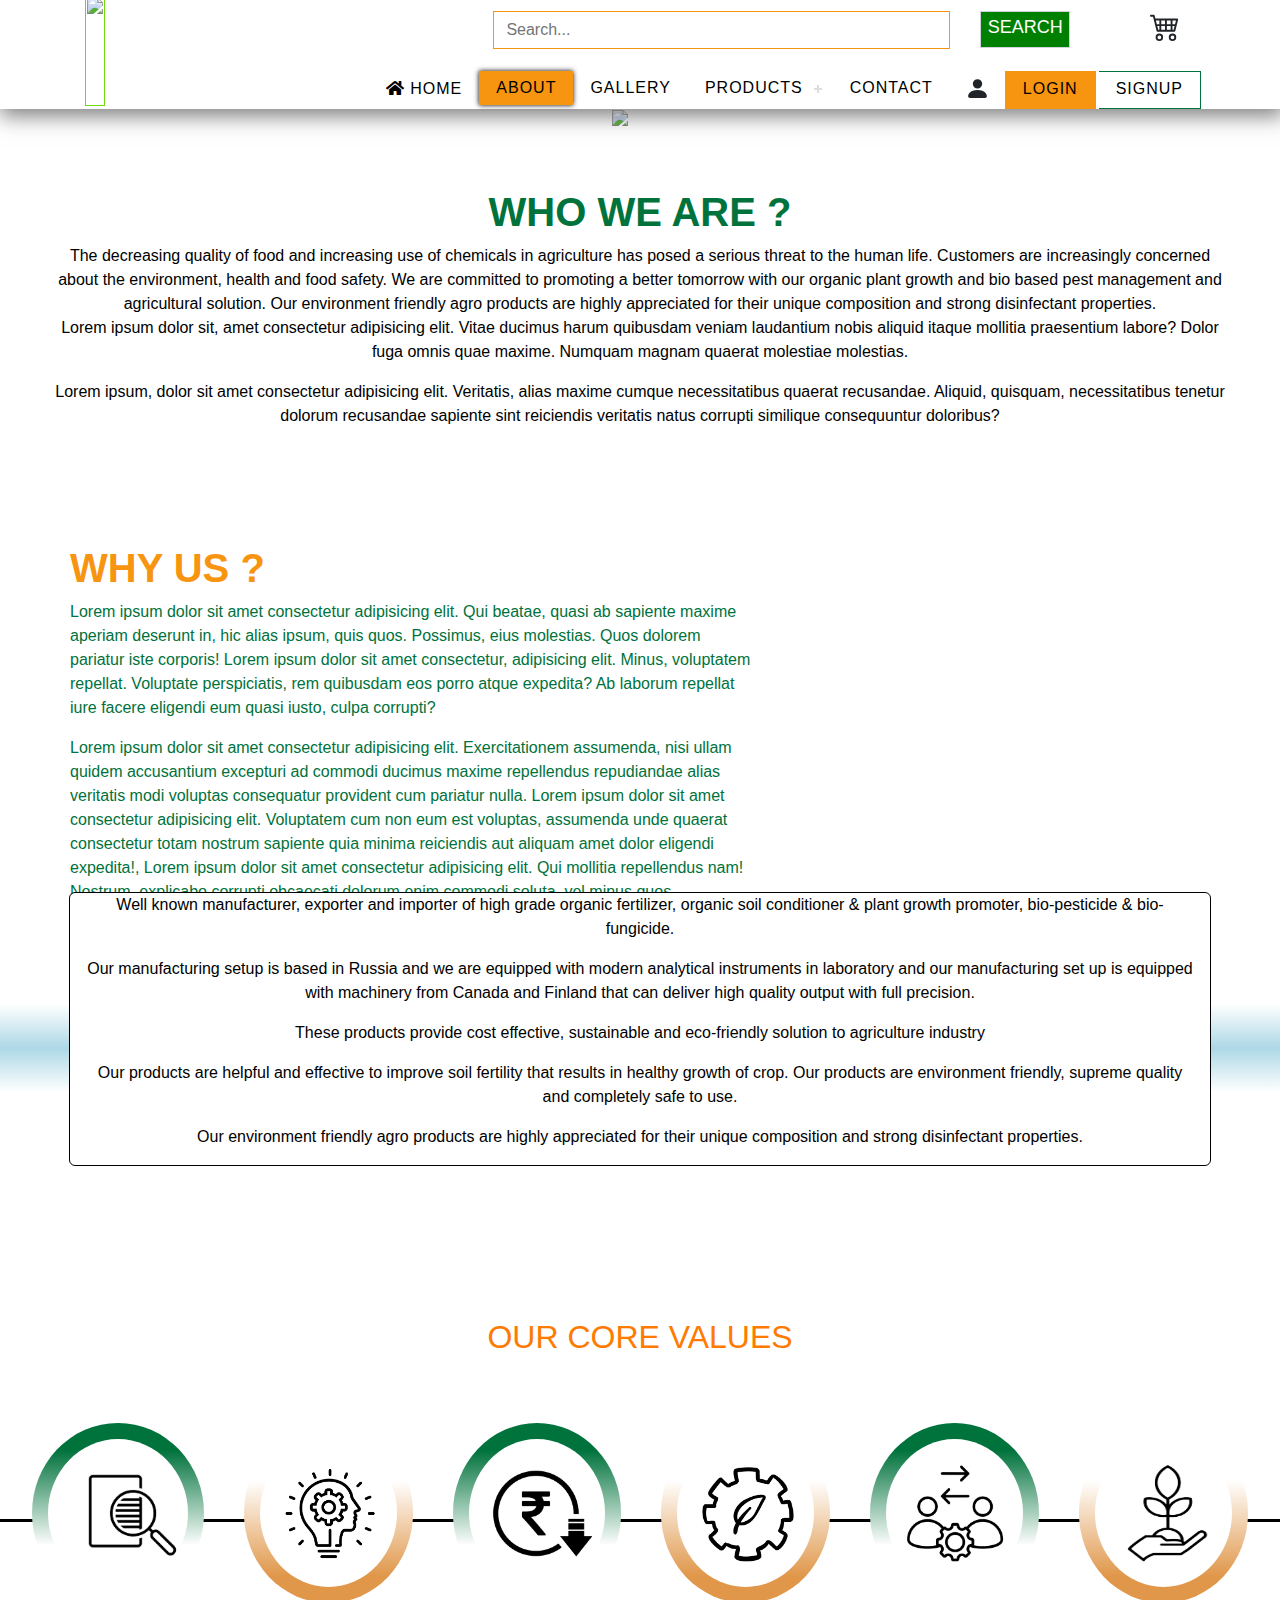
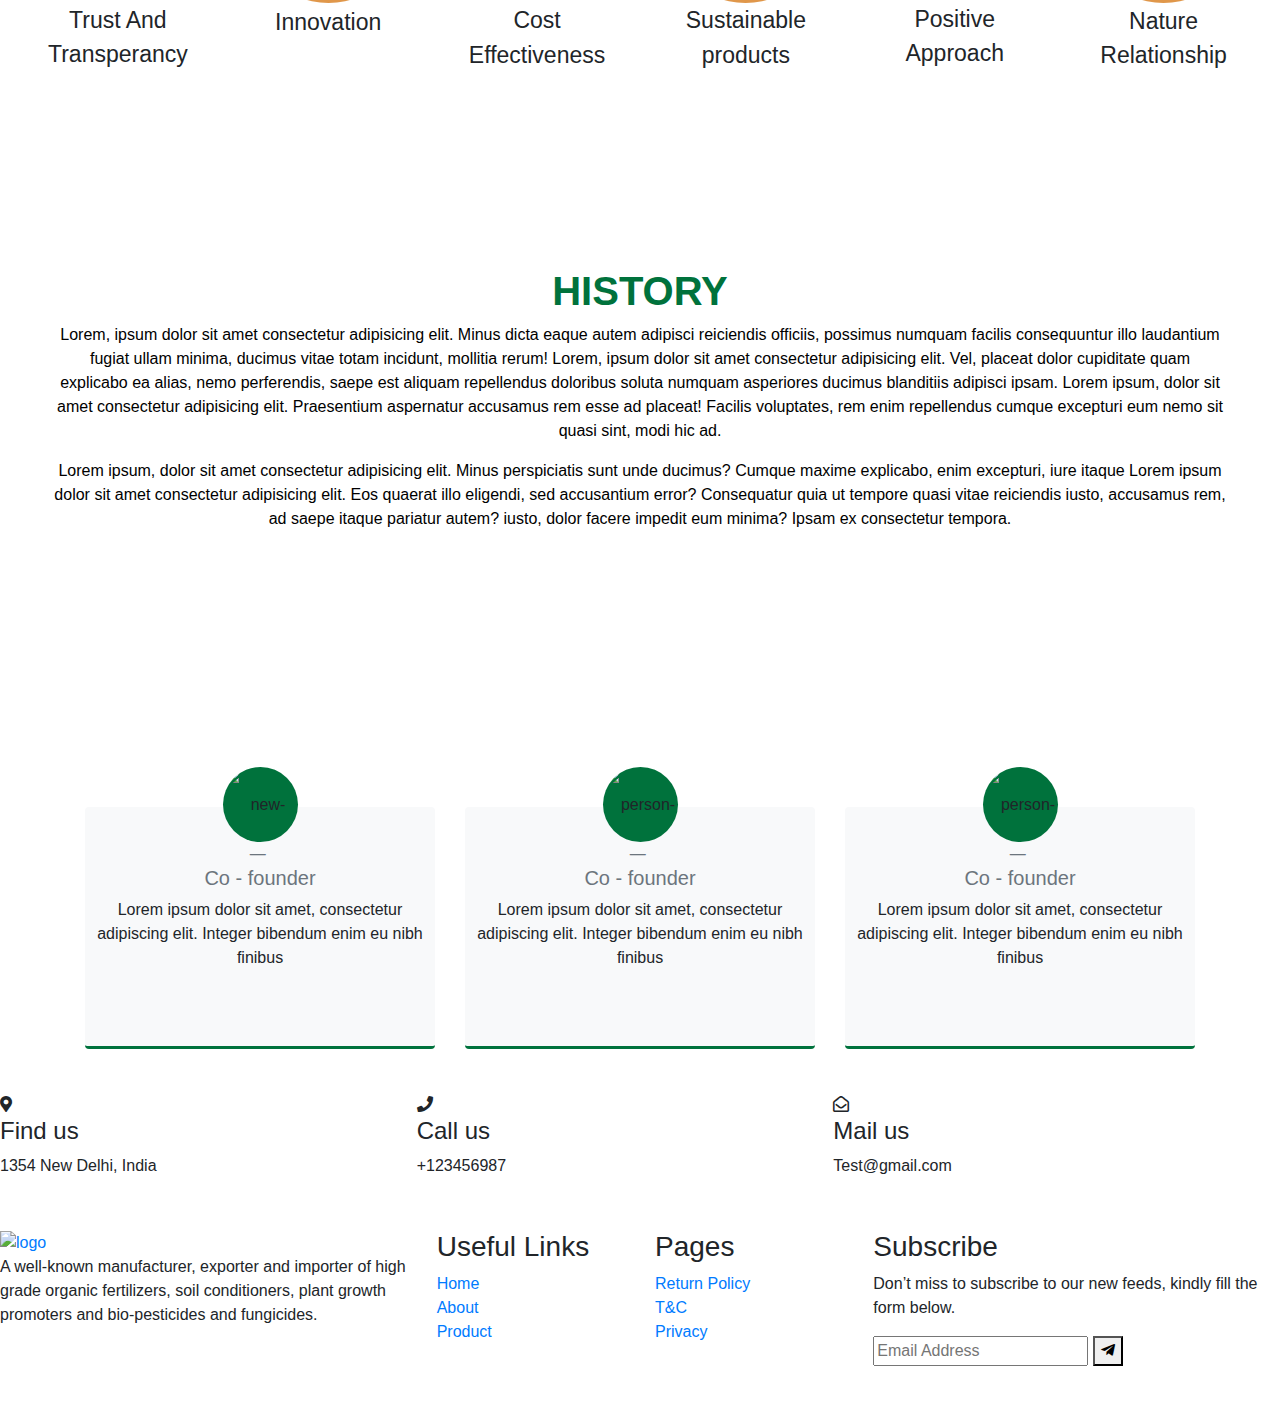
==== About.html @ 6982795f "update new codess" ====
<!doctype html>
<html lang="en">

<style>
    .form-control-search-btn {
        /* display: block; */
        position: relative;
        left: -215px;
    }
</style>

<head>
    <!-- Required meta tags -->
    <meta charset="utf-8">
    <meta name="viewport" content="width=device-width, initial-scale=1, shrink-to-fit=no">

    <link href="https://fonts.googleapis.com/css?family=Quicksand:400,600,700&display=swap" rel="stylesheet">
    <meta name="viewport" content="width=device-width, initial-scale=1, shrink-to-fit=no">
    <link rel="stylesheet" href="MyCustomCss/CSS.css">

    <!-- vbzdnfvbzdnb -->
    <!-- New section -->

    <link rel="stylesheet" href="assets/css/bootstrap.min.css">
    <link rel="stylesheet" href="assets/css/custom.css">
    <link rel="stylesheet" href="/MyCustomCss/Cards.css">

    <link href='https://fonts.googleapis.com/css?family=Roboto:400,100,300,700' rel='stylesheet' type='text/css'>

    <link rel="stylesheet" href="https://stackpath.bootstrapcdn.com/font-awesome/4.7.0/css/font-awesome.min.css">

    <link rel="stylesheet" href="fonts/icomoon/style.css">

    <link rel="stylesheet" href="css/owl.carousel.min.css">
    <link rel="stylesheet" href="Header.css">
    <link rel="stylesheet" href="https://use.fontawesome.com/releases/v5.8.1/css/all.css">
    <link rel="stylesheet" href="https://cdnjs.cloudflare.com/ajax/libs/jquery/3.2.1/jquery.min.js">
    <link rel="stylesheet" href="https://stackpath.bootstrapcdn.com/bootstrap/4.1.1/js/bootstrap.bundle.min.js">
    <link rel="stylesheet" href="https://stackpath.bootstrapcdn.com/bootstrap/4.1.1/css/bootstrap.min.css">
    <link rel="stylesheet" href="scss/i-Cart.css">
    <!-- Bootstrap CSS -->
    <link rel="stylesheet" href="css/bootstrap.min.css">

    <!-- Style -->
    <link rel="stylesheet" href="css/style.css">

    <link rel="stylesheet" href="MyCustomCss/CSS.css">
    <link rel="stylesheet" href="css/Header.css">
    <script src="JS__FILE/haeder.js"></script>
    <script src="JS__FILE/js.js"></script>
    <link rel="stylesheet" href="/MyCustomCss/shop-btn.css">
    <title>Website</title>

    <style>
        #bigbox {
            width: 1024px;
            height: 150px;
            background-color: red;
        }

        /* #bigbox div {
  float: left;
} */

        #logobox {
            height: 150px;
            width: 150px;
            background-color: blue;
        }

        /* #column2 {
  height: 150px;
  width: 550px;
  background-color: green;
} */
        /* .row {
  height: 50%;
  width: 550px;
  background-color: black;
  color: white;
} */
        /* #rightContent {
  float: right !important;
  background-color: yellow;
  height: 100%;
  width: 200px;
} */

        img.Innovation-image-Positive-Approach {
            top: 24px;
            position: relative;
        }
        
        .eco-heading {
            letter-spacing: 10px;
            color: #00723c;
            padding: 20px;
            text-transform: capitalize;
        }
    </style>
    <style>
        .about {
            background: url(khan.jpg) no-repeat left;
            background-size: 55%;
            background-color: #fdfdfd;
            overflow: hidden;
            /* padding: 100px 0; */
            /* margin-bottom: 25px; */
        }

        .inner-section {
            width: 95%;
            float: 5px right;
            background-color: #e0dada;
            padding: 140px;
            margin-bottom: 60px;
            box-shadow: 13px 12px 8px rgba(0, 0, 0, 0.3);
        }

        .inner-section h1 {
            margin-bottom: 30px;
            font-size: 30px;
            font-weight: 900;
        }

        .text {
            font-size: 13px;
            color: #545454;
            line-height: 30px;
            text-align: justify;
            margin-bottom: 40px;
        }

        .skills button {
            font-size: 22px;
            text-align: center;
            letter-spacing: 2px;
            border: none;
            border-radius: 20px;
            padding: 8px;
            width: 200px;
            background-color: #00723c;
            color: white;
            cursor: pointer;
        }

        .skills button:hover {
            transition: 1s;
            background-color: #ecf5f5;
            color: #00723c;
        }

        @media screen and (max-width:1200px) {
            .inner-section {
                padding: 80px;
            }
        }

        @media screen and (max-width:1000px) {
            .about {
                background-size: 100%;
                padding: 100px 40px;
            }

            .inner-section {
                width: 100%;
            }
        }

        @media screen and (max-width:600px) {
            .about {
                padding: 0;
            }

            .inner-section {
                padding: 60px;
            }

            .skills button {
                font-size: 19px;
                padding: 5px;
                width: 160px;
            }
        }

        .logo-back-img {}

        .image-container {
            position: relative;
            /* display: inline-block; */
            background-color: #f2f5f3;
        }

        .image-container img {
            display: block;
            width: 762px;
            height: 600px;
            text-align: center;
            place-items: center;
            margin-right: auto;
            margin-left: auto;
            /* background-color: red; */
        }

        .overlay-text {
            position: absolute;
            top: 50%;
            left: 50%;
            transform: translate(-50%, -50%);
            color: black;
            padding: 10px 20px;
            font-size: 20px;
        }

        header {
            box-shadow: 2px 5px 20px 2px rgba(95, 94, 94, 0.8);
        }
        
        .VISION-text-in-p{
            font-size: 1rem;
        }

        .Innovation-image-Effectiveness{
            position: relative;
            top: 25px;
            left: 5px;
        }
        /* style for OUR CORE VALUES */
        
/* 
.core_values .main {
   
    margin-top: 10rem;
    padding: 2rem;
    display: flex;
    flex-direction: column;
    gap: 20px;
    height: 900px;
}

.core_values .images-container {
    width: 100%;
    display: flex;
    align-content: center;
    gap: 10px;
    grid-template-rows: 50px 50px ;
    grid-template-columns: 50px 50px 50px;
    row-gap: 250px;
    
}
.heading {
    text-align: center;
    font-size: 1.6rem;
    color: #ff7a00;
}
.images-container .image img {
    width: 100px;
    height: 230px;
}
.img1 img {
    height: 90px !important;
    
}



.image {
    border-radius: 50%;
    justify-content: center;
    flex-direction: column;
    align-items: center;
    width: 300px;
    display: flex;
    border: double 1em transparent;
    background-image: linear-gradient(white, white),
        linear-gradient(to bottom, #00723c 5%, white);
    background-origin: border-box;
    background-clip: content-box, border-box;
    height: 230px;
}

.image img {
    margin-bottom: 80px;
    margin-top: 80px;
} */


/* @media screen and (max-width:1024px) {
    .core_values .images-container {
        grid-template-columns: 50px 50px;   // repeat(2,1fr);  
        column-gap: 30vw;  
        justify-content: space-around; 
    }

} */
        .visiionheading{
            background-image: linear-gradient(to top,white 1%,lightblue ,white )
            ;
        }
    </style>

</head>

<body>

    <header class="fixed-header">

        <div class="header-top col-7">
            <div class="container d-flex search-btn-my">
                <div class="input-group">
                    <div class="form-outline">
                        <input type="search" id="form1" placeholder="Search..." class="form-control-search-btn" style="width: 115% " />

                    </div>
                    <button type="button" class="btn2 search-btn2" style="    width: 90px;
    height: 37px;
    position: relative;
    left: -62px;">
                        <h3 id="search-btn">SEARCH</h3>
                    </button>
                </div>
                <div class="cart">
                    <!-- <span class="count">1</span> -->
                    <!--   <span class="count">1</span> -->
                    <!-- <img
                    src="https://i.pinimg.com/474x/b1/f8/b8/b1f8b811b7619cb8298599295f2a4879.jpg"
                    alt="icon-cart"> -->
                    <a>
                        <i class="bi bi-cart4"><svg xmlns="http://www.w3.org/2000/svg" width="30" height="30"
                                fill="currentColor" class="bi bi-cart4" viewBox="0 0 16 16">
                                <path
                                    d="M0 2.5A.5.5 0 0 1 .5 2H2a.5.5 0 0 1 .485.379L2.89 4H14.5a.5.5 0 0 1 .485.621l-1.5 6A.5.5 0 0 1 13 11H4a.5.5 0 0 1-.485-.379L1.61 3H.5a.5.5 0 0 1-.5-.5M3.14 5l.5 2H5V5zM6 5v2h2V5zm3 0v2h2V5zm3 0v2h1.36l.5-2zm1.11 3H12v2h.61zM11 8H9v2h2zM8 8H6v2h2zM5 8H3.89l.5 2H5zm0 5a1 1 0 1 0 0 2 1 1 0 0 0 0-2m-2 1a2 2 0 1 1 4 0 2 2 0 0 1-4 0m9-1a1 1 0 1 0 0 2 1 1 0 0 0 0-2m-2 1a2 2 0 1 1 4 0 2 2 0 0 1-4 0" />
                            </svg></i>
                    </a>
                </div>

            </div>
        </div>

        <div class="header-main">
            <div class="container">
                <nav id='cssmenu'>
                    <div class="logo">
                        <a href><img src="new-img/Home-slider/agro sunfield logo.png" style></a>
                    </div>
                    <div id="head-mobile"></div>
                    <div class="button"></div>
                    <ul class="navbar-nav text-uppercase ml-auto">
                        <li class=''><a href='/Index.html'><i class="fa fa-home"> </i> Home</a></li>
                        <li class="active"><a href='About.html'>About</a></li>
                        <li class><a href='#'>Gallery</a></li>
                        <li><a href='/Main-Product.html'>Products</a>
                            <ul>
                                <li><a href='Product.html' class>Liquid Organic Fertilizer</a></li>
                                <li><a href='Product.html' class>Granules Fertilizer</a></li>
                                <li><a href='Product.html' class>Bio Pest Management</a></li>
                                <li><a href='Product.html' class>Soil Conditioner</a></li>
                                <li><a href='Product.html' class>Bio Kit</a></li>
                                <!-- <li><a href='Product.html' class>Bio Kit</a></li> -->
                                <li><a href='Product.html'>Bio Fertilizer </a>
                                    <!-- <ul>
                                    <li><a href='#'>Services 21</a></li>
                                </ul> -->
                                </li>

                                <!-- <li><a href='#'>Services 3</a></li>
                            <li><a href='#'>Services 4</a></li> -->
                            </ul>
                        </li>
                        <!-- <li><a href='#'>Resources</a></li> -->
                        <!-- <li><a href='#'>Special Offers</a></li> -->
                        <li><a href='/Contact.html'>Contact</a></li>
                        <!-- <li><a href='#'>Book Online</a></li> -->
                        <!-- <li class="nav-item">
                          <a id="login" class="nav-link btn btn-primary btn-lg text-uppercase js-scroll-trigger" class="conn" href="">Login | Signup<i class="fa fa-lock"></i></a>
                        </li> -->
                        <li class="nav__cta d-flex" style="margin-right: -20px;">
                            <!-- <a href="#" class="cta">LogIn</a> -->
                            <!-- <img src="images/icons8-person-80.png"
                            style="width: 30px;" alt> -->
                            <!-- <a href="loginpage/Login.html" class><i
                                        class="bi bi-person-fill"><svg
                                            xmlns="http://www.w3.org/2000/svg"
                                            width="16" height="16"
                                            fill="currentColor"
                                            class="bi bi-person-fill"
                                            viewBox="0 0 16 16">
                                            <path
                                                d="M3 14s-1 0-1-1 1-4 6-4 6 3 6 4-1 1-1 1H3Zm5-6a3 3 0 1 0 0-6 3 3 0 0 0 0 6Z" />
                                        </svg></i>
                                    Signup</a> -->
                            <div class="container">
                                <div class="row">
                                    <div class="col-sm">
                                        <i class="bi bi-person-fill"><svg xmlns="http://www.w3.org/2000/svg" width="25"
                                                height="35" fill="currentColor" class="bi bi-person-fill"
                                                viewBox="0 0 16 16">
                                                <path
                                                    d="M3 14s-1 0-1-1 1-4 6-4 6 3 6 4-1 1-1 1H3Zm5-6a3 3 0 1 0 0-6 3 3 0 0 0 0 6Z" />
                                            </svg></i>
                                    </div>
                                    <div class="col-sm" id="loginbtn">LOGIN
                                    </div>

                                    <div class="col-sm" id="sgnupbtn">
                                        SIGNUP
                                    </div>
                                </div>
                            </div>
                        </li>

                    </ul>


                </nav>
            </div>
        </div>
    </header>


    <link rel="stylesheet" href="MyCustomCss/About.css">
    <div class="container233">
        <img src="new-img/Home-slider/agro-about-bg.png" alt="Snow">
        <img class="mobile-home-img1" src="new-img/Home-slider/20.png" alt="">
        <div class="container">
            <!-- <div class="top-left col">
                <h1 class="mt-5">
                    About Us
                </h1>
                <p>A well-known manufacturer, exporter and importer of high grade
                    organic fertilizers, soil conditioners, plant growth promoters and bio-pesticides and fungicides.
                </p>
            </div> -->
        </div>

    </div>
    <div class="container-who col col-12 col-md-12 container-fluid">
        <h1>WHO WE ARE ?

        </h1>
        <div id="textpara">
            <p>The decreasing quality of food and increasing use of chemicals in agriculture has posed a serious threat
                to the human life. Customers are increasingly concerned about the environment, health and food safety.
                We are committed to promoting a better tomorrow with our organic plant growth and bio based pest
                management and agricultural solution. Our environment friendly agro products are highly appreciated for
                their unique composition and strong disinfectant properties.
                <br>Lorem ipsum dolor sit, amet consectetur adipisicing elit. Vitae ducimus harum quibusdam veniam
                laudantium nobis aliquid itaque mollitia praesentium labore? Dolor fuga omnis quae maxime. Numquam
                magnam quaerat molestiae molestias.
            </p>
            <p>Lorem ipsum, dolor sit amet consectetur adipisicing elit. Veritatis, alias maxime cumque necessitatibus
                quaerat recusandae. Aliquid, quisquam, necessitatibus tenetur dolorum recusandae sapiente sint
                reiciendis veritatis natus corrupti similique consequuntur doloribus?</p>
        </div>
    </div>

    <!-- <div class="content-wrapper">




        <section class="content mt-4">
            <div class="container">
                <div class="row">
                    <div class="col-md-12">
                        <div class="card">
                            <div class="card-header">
                                <h4>PRoducts
                                    <a href="" class="btn btn-primary float-right" data-toggle="modal"
                                        data-target="#exampleModal"> Add Product +</a>
                                </h4>

                            </div>
                        </div>
                    </div>
                </div>
            </div>
        </section>

    </div> -->



    <!-- new sectio text and images  -->
    <section>
        <div class="container-fluid textandimg ">
            <div class="row h-100">
                <div class="col-md-7">
                    <h1>WHY US ?</h1>
                    <p>Lorem ipsum dolor sit amet consectetur adipisicing elit. Qui beatae, quasi ab sapiente maxime
                        aperiam deserunt in, hic alias ipsum, quis quos. Possimus, eius molestias. Quos dolorem pariatur
                        iste corporis!
                        Lorem ipsum dolor sit amet consectetur, adipisicing elit. Minus, voluptatem repellat. Voluptate
                        perspiciatis, rem quibusdam eos porro atque expedita? Ab laborum repellat iure facere eligendi
                        eum quasi iusto, culpa corrupti?</p>
                    <p>
                        Lorem ipsum dolor sit amet consectetur adipisicing elit. Exercitationem assumenda, nisi ullam
                        quidem accusantium excepturi ad commodi ducimus maxime repellendus repudiandae alias veritatis
                        modi voluptas consequatur provident cum pariatur nulla. Lorem ipsum dolor sit amet consectetur
                        adipisicing elit. Voluptatem cum non eum est voluptas, assumenda unde quaerat consectetur totam
                        nostrum sapiente quia minima reiciendis aut aliquam amet dolor eligendi expedita!,
                        Lorem ipsum dolor sit amet consectetur adipisicing elit. Qui mollitia repellendus nam! Nostrum,
                        explicabo corrupti obcaecati dolorum enim commodi soluta, vel minus quos, quibusdam suscipit.
                        Cum officia sed alias consectetur.
                    </p>
                </div>
                <div class="col-md-5">
                    <img src="new-img/Home-slider/21.png" alt="">
                </div>
            </div>

        </div>
    </section>


    <!-- new sectio text and images  -->




















    <div class="container-our-values">

        <div class="visiionheading">
            <h1 class="vision2 centered">VISION</h1>
            <h3>to promote a healthier & better tomorrow</h3>
        </div>
        <!-- <div class="centered"> to promote a healthier & better tomorrow</div> -->

        <img id="vls-bgimgs" class="vlus-bgimg" src="new-img/4...... (1).png" alt="Snow">
        <section class="pt-5 pb-5">
            <!-- <img src="new-img/4...... (1).png" alt="" style="height: 23rem;">
        <h1 class="vision2">OUR VALUES</h1> -->
            <div class="container Carousel1">
                <div class="row">
                    <!--     -->
                    <!-- <div class="col-6 text-right">
                    <a class="btn btn-primary mb-3 mr-1" href="#carouselExampleIndicators2" role="button" data-slide="prev">
                        <i class="fa fa-arrow-left"></i>
                    </a>
                    <a class="btn btn-primary mb-3 " href="#carouselExampleIndicators2" role="button" data-slide="next">
                        <i class="fa fa-arrow-right"></i>
                    </a>
                </div> -->
                    <div class="col-12 vision-imgtext" style="background-color: white;">
                        <div>
                            <p class="VISION-text-in-p">Well known manufacturer, exporter and importer of high grade organic fertilizer, organic soil conditioner & plant growth
                            promoter, bio-pesticide & bio-fungicide.</p>
                            <p class="VISION-text-in-p">Our manufacturing setup is based in Russia and we are equipped with modern analytical instruments in laboratory and our
                            manufacturing set up is equipped with machinery from Canada and Finland that can deliver high quality output with full
                            precision.</p>
                            <p class="VISION-text-in-p">These products provide cost effective, sustainable and eco-friendly solution to agriculture industry</p>
                            <p class="VISION-text-in-p">Our products are helpful and effective to improve soil fertility that results in healthy growth of crop. Our products
                            are environment friendly, supreme quality and completely safe to use.</p>
                            <p class="VISION-text-in-p">Our environment friendly agro products are highly appreciated for their unique composition and strong disinfectant
                            properties.</p>
                        </div>
                    </div>
                </div>
            </div>
        </section>
    </div>


    <!-- aditya code here -->
    <!-- <section class="core_values">
        <div class="main">
            <div class="heading">
                <h2>OUR CORE VALUES</h2>
            </div>
            <div class="images-container">
                 <img src="/25.png" alt="">
                <div class="image">
                    <img src="all/27.png" alt="">
                    <div class="heding_text">
                        Innovation
                    </div>
                </div>
                <div class="image">
                    <img src="all/28.png" alt="">
                    <div class="heding_text">
                        Cost Effectiveness
                    </div>
                </div>
                <div class="image">
                    <img src="all/29.png" alt="">
                    <div class="heding_text">
                        Sustainable products
                    </div>
                </div>
                <div class="image">
                    <img src="all/30.png" alt="">
                    <div class="heding_text">
                        Positive Approach
                    </div>
                </div>
                <div class="image">
                    <img src="all/31.png" alt="">
                    <div class="heding_text">
                        Nature Relationship
                    </div>
                </div>

            </div>
        </div>
    </section> -->
    
<section class="core_values">
    <div class="main">
        <div class="heading">
            <h2>OUR CORE VALUES</h2>
            <br>
        </div>
        <div class="images-container">
            <!-- <img src="all/24.png" alt=""> -->
            <div class="image">
                <img src="all/26.png" alt="" class="Trust-And-Transperancy">
                <div class="heding_text text1">
                    Trust And Transperancy
                </div>
            </div>
            <div class="image">
                <img src="all/27.png" alt="" class="Innovation-image">
                <div class="heding_text heading_2345_Innovation">
                    Innovation
                </div>
            </div>
            <div class="image">
                <img src="all/28.png" alt=""  class="Innovation-image-Effectiveness" >
                <div class="heding_text heading_2345_Cost_Effectiveness">
                    Cost Effectiveness
                </div>
            </div>
            <div class="image">
                <img src="all/29.png" alt=""  class="Innovation-image Sustainable_products">
                <div class="heding_text heading_2345_Sustainable_products">
                    Sustainable products
                </div>
            </div>
            <div class="image">
                <img src="all/30.png" alt=""  class="Innovation-image-Positive-Approach">
                <div class="heding_text heading_2345_Positive_Approach">
                    Positive Approach
                </div>
            </div>
            <div class="image img1">
                <img src="all/31.png" alt="" id="Nature_Relationship_image">
                <div class="heding_text heding_text_Nature_Relationship">
                    Nature Relationship
                </div>
            </div>
        </div>
    </div>
    <hr style="height:3px;border-width:0;width:100%;background-color:black!important;top:-203px; position:relative;z-index:-1;">
</section>
<br><br><br>


    <!-- <section>
        <div class="container-fluid">
            <div class="row">
                <div class="circle  bg-secondary">
                    <small>circle</small>
                </div>
                <div class="circle  bg-secondary">
                    <small>circle</small>
                </div>
                <div class="circle  bg-secondary">
                    <small>circle</small>
                </div>
                <div class="circle  bg-secondary">
                    <small>circle</small>
                </div>
                <div class="circle  bg-secondary">
                    <small>circle</small>
                </div>
                <div class="circle  bg-secondary">
                    <small>circle</small>
                </div>

                <div class="circle p-6">...</div>
            </div>
        </div>
    </section> -->
    <section class="about-sec-bg">
        <div class="container-fluid container-who">
            <!-- <img class="img-24" src="new-img/Home-slider/24.png" alt=""> -->
            <h1>HISTORY</h1>
            <div id="textpara">
                <p>Lorem, ipsum dolor sit amet consectetur adipisicing elit. Minus dicta eaque autem adipisci reiciendis
                    officiis, possimus numquam facilis consequuntur illo laudantium fugiat ullam minima, ducimus vitae
                    totam incidunt, mollitia rerum! Lorem,
                    ipsum dolor sit amet consectetur adipisicing elit. Vel, placeat dolor cupiditate quam explicabo ea
                    alias, nemo perferendis, saepe est aliquam repellendus doloribus soluta numquam asperiores ducimus
                    blanditiis adipisci ipsam. Lorem
                    ipsum, dolor sit amet consectetur adipisicing elit. Praesentium aspernatur accusamus rem esse ad
                    placeat! Facilis voluptates, rem enim repellendus cumque excepturi eum nemo sit quasi sint, modi hic
                    ad.
                </p>
                <p>Lorem ipsum, dolor sit amet consectetur adipisicing elit. Minus perspiciatis sunt unde ducimus?
                    Cumque maxime explicabo, enim excepturi, iure itaque Lorem ipsum dolor sit amet consectetur
                    adipisicing elit. Eos quaerat illo eligendi, sed accusantium error? Consequatur quia ut tempore
                    quasi vitae reiciendis iusto, accusamus rem, ad saepe itaque pariatur autem? iusto, dolor facere
                    impedit eum minima? Ipsam ex consectetur tempora.</p>
            </div>
        </div>

    </section>









    <SECTION>
        <div class="container hand-img">
            <!-- <img src="new-img/7........png" alt="" class="images-7"> -->
        </div>


        <div class="testimonials text-center">

            <div class="container">
                <!-- <h3>Testimonials</h3> -->
                <div class="row">
                    <div class="col-md-6 col-lg-4">
                        <div class="card border-light h-100 bg-light text-center">
                            <!-- <i class="fa fa-quote-left fa-3x card-img-top rounded-circle" aria-hidden="true"></i> -->
                            <img src="new-img/16.png" alt="new-images">

                            <div class="card-body blockquote">
                                <footer class="blockquote-footer"><h5 title="Source Title">Co - founder</h5>
                                </footer>

                                <p class="card-text">Lorem ipsum dolor sit amet, consectetur adipiscing elit. Integer
                                    bibendum enim eu nibh finibus</p>
                            </div>
                        </div>
                    </div>

                    <div class="col-md-6 col-lg-4">
                        <div class="card border-light h-100 bg-light text-center">
                            <!-- <i class="fa fa-quote-left fa-3x card-img-top rounded-circle" aria-hidden="true"></i> -->
                            <img src="new-img/16.png" alt="person-img">
                            <div class="card-body blockquote">
                                <footer class="blockquote-footer"><h5 title="Source Title">Co - founder</h5>
                                </footer>

                                <p class="card-text">Lorem ipsum dolor sit amet, consectetur adipiscing elit. Integer
                                    bibendum enim eu nibh finibus</p>
                            </div>
                        </div>
                    </div>

                    <div class="col-md-6 col-lg-4">
                        <div class="card border-light h-100 bg-light text-center">
                            <!-- <i class="fa fa-quote-left fa-3x card-img-top rounded-circle" aria-hidden="true"></i> -->
                            <img src="new-img/16.png" alt="person-img">
                            <div class="card-body blockquote">
                                <footer class="blockquote-footer"><h5 title="Source Title">Co - founder</h5>
                                </footer>

                                <p class="card-text">Lorem ipsum dolor sit amet, consectetur adipiscing elit. Integer
                                    bibendum enim eu nibh finibus</p>
                            </div>
                        </div>
                    </div>

                </div>
            </div>

        </div>


    </SECTION>
    <!-- <div class="content ">
        <h1>about</h1>
        <div class="about-top-img ">
            <img class="top-img-1 " src="/new-img/1......png " alt=" ">
        </div>
        <div class="container ">
            <div class="col-3 ">
                <div class="text-container ">
                    <h2>About Us</h2>
                    <p>Lorem, ipsum dolor sit amet consectetur adipisicing elit. Perspiciatis, eius facilis. Dolores culpa obcaecati ipsum sunt aliquam quaerat error at, odit temporibus rerum corrupti eum est velit asperiores ut. Asperiores.
                    </p>
                </div>
            </div>
        </div>
    </div> -->









    <!-- Footer -->

    <link rel="stylesheet" href="Footer.css">

    <footer class="footer-section">
        <div class="container-footer">
            <div class="footer-cta pt-1 pb-1">
                <div class="row address-row">
                    <div class="col-xl-4 col-md-4 mb-12">
                        <div class="single-cta">
                            <i class="fas fa-map-marker-alt"></i>
                            <div class="cta-text">
                                <h4>Find us</h4>
                                <span>1354 New Delhi, India</span>
                            </div>
                        </div>
                    </div>
                    <div class="col-xl-4 col-md-4 mb-12">
                        <div class="single-cta">
                            <i class="fas fa-phone"></i>
                            <div class="cta-text">
                                <h4>Call us</h4>
                                <span>+123456987</span>
                            </div>
                        </div>
                    </div>
                    <div class="col-xl-4 col-md-4 mb-12">
                        <div class="single-cta">
                            <i class="far fa-envelope-open"></i>
                            <div class="cta-text">
                                <h4>Mail us</h4>
                                <span>Test@gmail.com</span>
                            </div>
                        </div>
                    </div>
                </div>
            </div>
            <div class="footer-content pt-5 pb-5">
                <div class="row address-row">
                    <div class="col-xl-4 col-lg-4 mb-50">
                        <div class="footer-widget">
                            <div class="footer-logo">
                                <a href><img
                                        src="https://sunfieldagro.com/wp-content/uploads/2020/02/Footer_logo_small.png"
                                        class="img-fluid" alt="logo"></a>
                            </div>
                            <div class="footer-text">
                                <p>A well-known manufacturer, exporter and importer of high grade
                                    organic fertilizers, soil conditioners, plant growth promoters and
                                    bio-pesticides and fungicides.</p>
                            </div>

                        </div>
                    </div>
                    <div class="col-xl-2 col-lg-2 col-md-3 mb-30">
                        <div class="footer-widget">
                            <div class="footer-widget-heading">
                                <h3>Useful Links</h3>
                            </div>
                            <ul>
                                <li><a href="#">Home</a></li>
                                <li><a href="/About.html">About</a></li>

                                <li><a href="/Main-Product.html">Product</a></li>
                                <!-- <li><a href="/About-Section/About-Section.html">about</a></li> -->



                            </ul>
                        </div>
                    </div>
                    <div class="col-xl-2 col-lg-2 col-md-3 mb-30">
                        <div class="footer-widget">
                            <div class="footer-widget-heading">
                                <h3>Pages</h3>
                            </div>
                            <ul>
                                <li><a href="/Return.html">Return Policy</a></li>
                                <li><a href="#">T&C</a></li>
                                <li><a href="#">Privacy</a></li>

                                <!-- <li><a href="/About-Section/About-Section.html">about</a></li> -->



                            </ul>
                        </div>
                    </div>

                    <div class="col-xl-4 col-lg-4 col-md-6 mb-50">
                        <div class="footer-widget">
                            <div class="footer-widget-heading">
                                <h3>Subscribe</h3>
                            </div>
                            <div class="footer-text mb-25">
                                <p>Don’t miss to subscribe to our new feeds, kindly fill the form below.</p>
                            </div>
                            <div class="subscribe-form">
                                <form action="#">
                                    <input type="text" placeholder="Email Address">
                                    <button><i class="fab fa-telegram-plane"></i></button>
                                </form>
                            </div>
                        </div>
                    </div>
                </div>
            </div>
        </div>

    </footer>
    <!-- Footer -->

    <script src="js/jquery-3.3.1.min.js "></script>
    <script src="js/popper.min.js "></script>
    <script src="js/bootstrap.min.js "></script>
    <script src="js/jquery.sticky.js "></script>
    <script src="js/main.js "></script>

    <script src="JS__FILE/haeder.js "></script>

    <script src="https://cdnjs.cloudflare.com/ajax/libs/gsap/2.1.3/TweenMax.min.js "></script>
    <script>
        $(document).ready(function () {
            "use strict ";

            var menuActive = false;
            var header = $('.header');
            setHeader();
            initCustomDropdown();
            initPageMenu();

            function setHeader() {

                if (window.innerWidth > 991 && menuActive) {
                    closeMenu();
                }
            }

            function initCustomDropdown() {
                if ($('.custom_dropdown_placeholder').length && $('.custom_list').length) {
                    var placeholder = $('.custom_dropdown_placeholder');
                    var list = $('.custom_list');
                }

                placeholder.on('click', function (ev) {
                    if (list.hasClass('active')) {
                        list.removeClass('active');
                    } else {
                        list.addClass('active');
                    }

                    $(document).one('click', function closeForm(e) {
                        if ($(e.target).hasClass('clc')) {
                            $(document).one('click', closeForm);
                        } else {
                            list.removeClass('active');
                        }
                    });

                });

                $('.custom_list a').on('click', function (ev) {
                    ev.preventDefault();
                    var index = $(this).parent().index();

                    placeholder.text($(this).text()).css('opacity', '1');

                    if (list.hasClass('active')) {
                        list.removeClass('active');
                    } else {
                        list.addClass('active');
                    }
                });


                $('select').on('change', function (e) {
                    placeholder.text(this.value);

                    $(this).animate({
                        width: placeholder.width() + 'px'
                    });
                });
            }

            /* 

            4. Init Page Menu

            */

            function initPageMenu() {
                if ($('.page_menu').length && $('.page_menu_content').length) {
                    var menu = $('.page_menu');
                    var menuContent = $('.page_menu_content');
                    var menuTrigger = $('.menu_trigger');

                    //Open / close page menu
                    menuTrigger.on('click', function () {
                        if (!menuActive) {
                            openMenu();
                        } else {
                            closeMenu();
                        }
                    });

                    //Handle page menu
                    if ($('.page_menu_item').length) {
                        var items = $('.page_menu_item');
                        items.each(function () {
                            var item = $(this);
                            if (item.hasClass("has-children ")) {
                                item.on('click', function (evt) {
                                    evt.preventDefault();
                                    evt.stopPropagation();
                                    var subItem = item.find('> ul');
                                    if (subItem.hasClass('active')) {
                                        subItem.toggleClass('active');
                                        TweenMax.to(subItem, 0.3, {
                                            height: 0
                                        });
                                    } else {
                                        subItem.toggleClass('active');
                                        TweenMax.set(subItem, {
                                            height: "auto "
                                        });
                                        TweenMax.from(subItem, 0.3, {
                                            height: 0
                                        });
                                    }
                                });
                            }
                        });
                    }
                }
            }

            function openMenu() {
                var menu = $('.page_menu');
                var menuContent = $('.page_menu_content');
                TweenMax.set(menuContent, {
                    height: "auto "
                });
                TweenMax.from(menuContent, 0.3, {
                    height: 0
                });
                menuActive = true;
            }

            function closeMenu() {
                var menu = $('.page_menu');
                var menuContent = $('.page_menu_content');
                TweenMax.to(menuContent, 0.3, {
                    height: 0
                });
                menuActive = false;
            }


        });
    </script>

    <!-- All CDN -->
    <script src=" https://cdn.jsdelivr.net/npm/jquery@3.7.1/dist/jquery.min.js "></script>

    <script src="https://cdnjs.cloudflare.com/ajax/libs/gsap/2.1.3/TweenMax.min.js "></script>
    <script>
        (function ($) {
            $.fn.menumaker = function (options) {
                var cssmenu = $(this),
                    settings = $.extend({
                        format: "dropdown ",
                        sticky: false
                    }, options);
                return this.each(function () {
                    $(this).find(".button ").on('click', function () {
                        $(this).toggleClass('menu-opened');
                        var mainmenu = $(this).next('ul');
                        if (mainmenu.hasClass('open')) {
                            mainmenu.slideToggle().removeClass('open');
                        } else {
                            mainmenu.slideToggle().addClass('open');
                            if (settings.format === "dropdown ") {
                                mainmenu.find('ul').show();
                            }
                        }
                    });
                    cssmenu.find('li ul').parent().addClass('has-sub');
                    multiTg = function () {
                        cssmenu.find(".has-sub ").prepend('<span class="submenu-button "></span>');
                        cssmenu.find('.submenu-button').on('click', function () {
                            $(this).toggleClass('submenu-opened');
                            if ($(this).siblings('ul').hasClass('open')) {
                                $(this).siblings('ul').removeClass('open').slideToggle();
                            } else {
                                $(this).siblings('ul').addClass('open').slideToggle();
                            }
                        });
                    };
                    if (settings.format === 'multitoggle') multiTg();
                    else cssmenu.addClass('dropdown');
                    if (settings.sticky === true) cssmenu.css('position', 'fixed');
                    resizeFix = function () {
                        var mediasize = 1000;
                        if ($(window).width() > mediasize) {
                            cssmenu.find('ul').show();
                        }
                        if ($(window).width() <= mediasize) {
                            cssmenu.find('ul').hide().removeClass('open');
                        }
                    };
                    resizeFix();
                    return $(window).on('resize', resizeFix);
                });
            };
        })(jQuery);

        (function ($) {
            $(document).ready(function () {
                $("#cssmenu ").menumaker({
                    format: "multitoggle "
                });
            });
        })(jQuery);
    </script>

    <!-- All CDN -->

</body>

</html>
<!-- </body>

</html>

</html> $(document).ready(function() { $("#cssmenu ").menumaker({ format: "multitoggle " }); }); })(jQuery);
</script>



</body>

</html>
</body>

</html>

</html> -->
---- css/Header.css ----
/* h1,
    h2,
    h3,
    h4,
    h5,
    h6 {
        color: #f79410;

    } */

    #bigbox {
        width: 1024px;
        height: 150px;
        background-color: red;
    }

    /* #bigbox div {
  float: left;
  } */



    @media(max-width:900.98px) {
        .btn-shop-now {
            /* margin-top: 40%; */
        }

    }

    #logobox {
        height: 150px;
        width: 150px;
        background-color: blue;
    }



    .eco-heading {
        letter-spacing: 10px;
        color: #00723c;
        padding: 20px;
        text-transform: capitalize;
    }

    .float {
        position: fixed;
        width: 87px;
        height: 85px;   
        bottom: 68px;
        right: 23px;
        cursor: pointer;
        /* background-color:#25d366; */
        color: #FFF;
        /* border-radius: 50px; */
        text-align: center;
        font-size: 30px;
        /* box-shadow: 2px 2px 3px #999; */
        z-index: 100;
    }

    .my-float {
        margin-top: 16px;
    }

    header {
        box-shadow: 2px 5px 20px 2px rgba(95, 94, 94, 0.8);
        background-color: white;
    }


    .home-image {
        /* max-width: ; */
        width: 100%;
        /* position: absolute; */
        margin-top: -70px;
        height: 100dvh;
    }

    .text-home-page {
        position: absolute;
        /* margin-top: 125px; */
        top: 45%;
        left: 8%;
    }

    a,
    a:hover,
    a:focus,
    a:active {
        text-decoration: none;
        outline: none;
    }

    ul {
        margin: 0;
        padding: 0;
        list-style: none;
    }

    header {
        position: relative;
        background-color: white;
        width: 100%;
        /* background: rgb(0, 0, 0); */
        z-index: 99;








        scroll-behavior: smooth;


        /* background-color: aqua; */
    }

    /*---------header close----------*/
    /*-----------header-top------------*/

    .header-top {
        padding: 11px 0px 12px 190px;
        /* background: rgba(0, 0, 0, 0.57); */
        /* background-color: aqua; */
        margin-left: 33%;
        max-width: 60.33333% !important;
    }

    #loginbtn {
        background-color: #f79410;
        padding: 9px 17px;
        font-size: 16px;
        letter-spacing: 1px;
        text-decoration: none;
        color: black;
        cursor: pointer;
        border-top: 1px solid#f79410;
        border-right: 1px solid #f79410;
        border-bottom: 1px solid #f79410;
        border-left: 1px solid #f79410;
    }

    #loginbtn:hover {
        background-color: none !important;
    }

    #sgnupbtn:hover {
        background-color: none !important;
    }

    #sgnupbtn {
        /* background-color: #f79410; */
        margin-left: 3px;
        padding: 9px 17px;
        border-top: 1px solid #00723c;
        border-right: 1px solid #00723c;
        border-bottom: 1px solid #00723c;
        font-size: 16px;
        letter-spacing: 1px;
        text-decoration: none;
        color: black;
        cursor: pointer;
        /* border-top: 1px red!important; */
        /* text-decoration: underline; */
    }

    .search-btn-my {
        display: flex;
    }

    .left_info ul li {
        display: inline-block;
        margin-right: 30px;
    }

    .left_info a {
        color: #fffefe;
        font-size: 14px;
        font-weight: 500;
    }

    .left_info i.fa {
        font-size: 19px;
        color: #fff;
        padding-right: 10px;
    }

    .right_info p {
        color: #fff;
        font-size: 14px;
        font-weight: 500;
        line-height: 20px;
        margin: 0;
    }

    .left_info {
        text-align: right;
    }

    .right_info i.fa {
        font-size: 26px;
        margin-right: 10px;
        position: relative;
        bottom: -4px;
    }

    header i.fa.fa-mobile {
        bottom: -4px;
        font-size: 26px;
        position: relative;
        border: 40px;
        font-weight: 500;
    }

    .left_info ul li:last-child {
        margin: 0px !IMPORTANT;
    }

    .header-main {
        /* padding: 21px 0; */
        /* border-top: 1px solid #424242; */
    }

    .search-btn2 {
        background-color: green;
        outline: none;
        border: 1px solid #ced4da;
        /* border-radius: 10px 10px 10px 10px; */
    }

    /* search btn  */

    .form-outline {
        width: 76% !important;
        margin-right: -63px !important;
        margin-left: 81px !important;
    }

    #search-btn {
        color: white;
        top: 2px !important;
        margin-top: 4px;
        text-align: center;
        font-size: large;
    }

    .form-control-search-btn {
        /* display: block; */
        width: 87% ;
        padding: 0.375rem 0.75rem !important;
        font-size: 1rem ;
        line-height: 1.5 !important;
        color: #495057 !important;
        background-color: #fff !important;
        background-clip: padding-box;
        border: 1px solid #f79410;
        /* border-radius: 0.25rem; */
        transition: border-color .15s ease-in-out, box-shadow .15s ease-in-out;
    }

    #search-tbn {
        font-size: larger !important;
        text-align: center;
    }

    .header-main {
        /* position: fixed; */
        /* float: inline-end;
        background-color: white;
        width: 100%; */
    }

    /* search btn  */
    /*-----------header-top Close------------*/
    /*-----------header-menu------------*/
    #cssmenu {
        /* position: fixed; */
    }

    nav#cssmenu ul {
        float: right;
        margin-top: 10px;
        margin-right: 14px;
    }

    .logo {
        position: relative;
        z-index: 1;
        /* padding: 10px; */
        font: 18px verdana;
        color: #6DDB07;
        float: left;
        /* margin-top: -103px; */
    }

    .logo2 {
        position: relative;
        z-index: 1;
        /* padding: 10px; */
        font: 18px verdana;
        color: #6DDB07;
        float: right;
    }

    .logo img {
        max-width: 116px;
        /* padding: 18px; */
        margin-top: -65px;
        height: 110px;
    }

    .logo2 img {
        max-width: 170px;
    }

    .logo a {
        color: #6DDB07;
    }

    .logo2s a {
        color: #6DDB07;
    }

    hr {
        border: none;
        border-left: 1px solid hsla(200, 10%, 50%, 100);
        height: 100vh;
        width: 1px;
    }

    #cssmenu,
    #cssmenu ul,
    #cssmenu ul li,
    #cssmenu ul li a,
    #cssmenu #head-mobile {
        border: 0;
        list-style: none;
        line-height: 1;
        display: block;
        position: relative;
        -webkit-box-sizing: border-box;
        -moz-box-sizing: border-box;
        box-sizing: border-box
    }

    #cssmenu:after,
    #cssmenu>ul:after {
        content: ".";
        display: block;
        clear: both;
        visibility: hidden;
        line-height: 0;
        height: 0
    }

    #cssmenu #head-mobile {
        display: none
    }

    #cssmenu>ul>li {
        float: left
    }

    #cssmenu>ul>li>a {
        padding: 9px 17px;
        font-size: 16px;
        letter-spacing: 1px;
        text-decoration: none;
        color: black;
    }

    #cssmenu>ul>li>a:hover {
        box-shadow: 0 0px 5px 0 black;
        background: #f79410 !important;
    }

    /* #cssmenu>ul>li:hover>a,
    #cssmenu ul li.active a {
        color: #fff;
    } */
    /* #cssmenu>ul>li:hover,
    #cssmenu ul li.active:hover,
    #cssmenu ul li.active,
    #cssmenu ul li.has-sub.active:hover {
        background: #f79410 !important;
        -webkit-transition: background .3s ease;
        -ms-transition: background .3s ease;
        transition: background .3s ease;
    } */

    #cssmenu ul li.active {
        background: #f79410 !important;
        -webkit-transition: background .3s ease;
        -ms-transition: background .3s ease;
        transition: background .3s ease;
        box-shadow: 0 0px 5px 0 black;
    }

    #cssmenu ul li.active:hover {

        -ms-transform: scale(1.1);
        /* IE 9 */
        -webkit-transform: scale(1);
        /* Safari 3-8 */
        transform: scale(1.1);
    }

    #cssmenu>ul>li.has-sub>a {
        padding-right: 30px
    }

    #cssmenu>ul>li.has-sub>a:after {
        position: absolute;
        top: 17px;
        right: 11px;
        width: 8px;
        height: 2px;
        display: block;
        background: #ddd;
        content: ''
    }

    #cssmenu>ul>li.has-sub>a:before {
        position: absolute;
        top: 14px;
        right: 14px;
        display: block;
        width: 2px;
        height: 8px;
        background: #ddd;
        content: '';
        -webkit-transition: all .25s ease;
        -ms-transition: all .25s ease;
        transition: all .25s ease;
    }

    #cssmenu>ul>li.has-sub:hover>a:before {
        top: 23px;
        height: 0
    }

    #cssmenu ul ul {
        position: absolute;
        left: -9999px;
        margin-top: 0;
    }

    #cssmenu ul ul li {
        height: 0;
        -webkit-transition: all .25s ease;
        -ms-transition: all .25s ease;
        background: #333;
        transition: all .25s ease
    }

    #cssmenu ul ul li:hover {}

    #cssmenu li:hover>ul {
        left: auto
    }

    #cssmenu li:hover>ul>li {
        height: 35px
    }

    #cssmenu ul ul ul {
        margin-left: 100%;
        top: 0
    }

    #cssmenu ul ul li a {
        /* border-bottom: 1px solid rgba(150, 150, 150, 0.15); */
        padding: 11px 15px;
        width: 190px;
        font-size: 12px;
        text-decoration: none;
        color: black;
        background-color: white;
        /* --bs-bg-opacity: .5; */
        opacity: 1;
        font-weight: 400;
    }

    #cssmenu ul ul li:last-child>a,
    #cssmenu ul ul li.last-item>a {
        border-bottom: 0
    }

    #cssmenu ul ul li:hover>a,
    #cssmenu ul ul li a:hover {
        color: #00723c;
        --bs-text-opacity: .85;
        text-decoration: none;
        background: #f79410 !important;
        -webkit-transition: background .3s ease;
        -ms-transition: background .3s ease;
        transition: background .3s ease;
        box-shadow: 0 0px 5px 0 black;
    }

    #cssmenu ul ul li.has-sub>a:after {
        position: absolute;
        top: 16px;
        right: 11px;
        width: 8px;
        height: 2px;
        display: block;
        background: #ddd;
        content: ''
    }

    #cssmenu ul ul li.has-sub>a:before {
        position: absolute;
        top: 13px;
        right: 14px;
        display: block;
        width: 2px;
        height: 8px;
        background: #ddd;
        content: '';
        -webkit-transition: all .25s ease;
        -ms-transition: all .25s ease;
        transition: all .25s ease
    }

    #cssmenu ul ul>li.has-sub:hover>a:before {
        top: 17px;
        height: 0
    }

    #cssmenu ul ul li.has-sub:hover,
    #cssmenu ul li.has-sub ul li.has-sub ul li:hover {
        background: #363636;
    }

    #cssmenu ul ul ul li.active a {
        border-left: 1px solid #333
    }

    #cssmenu>ul>li.has-sub>ul>li.active>a,
    #cssmenu>ul ul>li.has-sub>ul>li.active>a {
        border-top: 1px solid #333
    }

    @media screen and (max-width:991px) {
        .logo {
            position: absolute;
            top: 0;
            left: 0;
            width: 100%;
            height: 46px;
            text-align: center;
            padding: 10px 0 0 0;
            float: none
        }

        .logo2 {
            display: none
        }

        nav {
            width: 100%;
        }

        #cssmenu {
            width: 100%
        }

        #cssmenu ul {
            width: 100%;
            display: none
        }

        #cssmenu ul li {
            width: 100%;
            border-top: 1px solid #444;
            float: left;
        }

        #cssmenu ul li:hover {
            background: transparent !important;
        }

        #cssmenu ul ul li,
        #cssmenu li:hover>ul>li {
            height: auto
        }

        #cssmenu ul li a,
        #cssmenu ul ul li a {
            width: 100%;
            border-bottom: 0
        }

        #cssmenu ul ul li a {
            padding-left: 25px
        }

        #cssmenu ul ul li {
            background: #f7f4f4 !important;
            opacity: 1;
        }

        #cssmenu ul ul li:hover {
            background: #f8f6f6 !important
        }

        #cssmenu ul ul ul li a {
            padding-left: 35px
        }

        #cssmenu ul ul li a {
            /* color: #ddd; */
            background: none;
        }

        #cssmenu ul ul li:hover>a,
        #cssmenu ul ul li.active>a {
            color: #fff
        }

        #cssmenu ul ul,
        #cssmenu ul ul ul {
            position: relative;
            left: 0;
            width: 100%;
            margin: 0;
            text-align: left
        }

        #cssmenu>ul>li.has-sub>a:after,
        #cssmenu>ul>li.has-sub>a:before,
        #cssmenu ul ul>li.has-sub>a:after,
        #cssmenu ul ul>li.has-sub>a:before {
            display: none
        }

        #cssmenu #head-mobile {
            display: block;
            padding: 23px;
            color: #ddd;
            font-size: 12px;
            font-weight: 700
        }

        .button {
            width: 55px;
            height: 46px;
            position: absolute;
            background-color: green;
            right: 0;
            top: 0;
            cursor: pointer;
            z-index: 12399994;
        }

        .button:after {
            position: absolute;
            top: 22px;
            right: 20px;
            display: block;
            height: 8px;
            width: 20px;
            border-top: 2px solid #dddddd;
            border-bottom: 2px solid #dddddd;
            content: ''
        }

        .button:before {
            -webkit-transition: all .3s ease;
            -ms-transition: all .3s ease;
            transition: all .3s ease;
            position: absolute;
            top: 16px;
            right: 20px;
            display: block;
            height: 2px;
            width: 20px;
            background: #ddd;
            content: ''
        }

        .button.menu-opened:after {
            -webkit-transition: all .3s ease;
            -ms-transition: all .3s ease;
            transition: all .3s ease;
            top: 23px;
            border: 0;
            height: 2px;
            width: 19px;
            background: #fff;
            -webkit-transform: rotate(45deg);
            -moz-transform: rotate(45deg);
            -ms-transform: rotate(45deg);
            -o-transform: rotate(45deg);
            transform: rotate(45deg)
        }

        .button.menu-opened:before {
            top: 23px;
            background: #fff;
            width: 19px;
            -webkit-transform: rotate(-45deg);
            -moz-transform: rotate(-45deg);
            -ms-transform: rotate(-45deg);
            -o-transform: rotate(-45deg);
            transform: rotate(-45deg)
        }

        #cssmenu .submenu-button {
            position: absolute;
            z-index: 99;
            right: 0;
            top: 0;
            display: block;
            border-left: 1px solid #444;
            height: 34px;
            width: 46px;
            cursor: pointer
        }

        #cssmenu .submenu-button.submenu-opened {
            background: #262626
        }

        #cssmenu ul ul .submenu-button {
            height: 34px;
            width: 34px
        }

        #cssmenu .submenu-button:after {
            position: absolute;
            top: 22px;
            right: 19px;
            width: 8px;
            height: 2px;
            display: block;
            background: #ddd;
            content: ''
        }

        #cssmenu ul ul .submenu-button:after {
            top: 15px;
            right: 13px
        }

        #cssmenu .submenu-button.submenu-opened:after {
            background: #fff
        }

        #cssmenu .submenu-button:before {
            position: absolute;
            top: 19px;
            right: 22px;
            display: block;
            width: 2px;
            height: 8px;
            background: #ddd;
            content: ''
        }

        #cssmenu ul ul .submenu-button:before {
            top: 12px;
            right: 16px
        }

        #cssmenu .submenu-button.submenu-opened:before {
            display: none
        }

        #cssmenu ul ul ul li.active a {
            border-left: none
        }

        #cssmenu>ul>li.has-sub>ul>li.active>a,
        #cssmenu>ul ul>li.has-sub>ul>li.active>a {
            border-top: none
        }

        .card-container {
            margin-top: 9rem !important;
        }

    }

    img {
        width: 100%;
    }

    div#slider-home .carousel-item::before {
        background: #0000005c;
        content: "";
        position: absolute;
        width: 100%;
        height: 100%;
    }

    #slider-home h3 {
        text-transform: capitalize;
        font-size: 50px;
    }

    #slider-home p {
        font-size: 23px;
    }

    #slider-home .btn {
        background: #f82249;
        color: #fff;
        padding: 12px 30px !important;
        font-size: 18px;
        text-transform: uppercase;
        letter-spacing: 1px;
        margin-top: 10px;
        margin-bottom: 30px;
    }

    #slider-home .btn:hover {
        background: #ffffff;
        color: #f82249;
    }

    .header_search {
        height: 90px;
    }

    .header_search_content {
        top: 50%;
        -webkit-transform: translateY(-50%);
        -moz-transform: translateY(-50%);
        -ms-transform: translateY(-50%);
        -o-transform: translateY(-50%);
        transform: translateY(-50%);
    }

    .header_search_form_container {
        width: 100%;
        height: 50px;
        border: solid 1px #e5e5e5;
        border-radius: 5px;
    }

    .header_search_form {
        width: 100%;
        height: 100%;
    }

    .header_search_input {
        display: block;
        position: relative;
        width: calc((100% - 50px) * 0.601);
        height: 100%;
        line-height: 50px;
        border: none !important;
        outline: none !important;
        padding-left: 26px;
        color: #7f7f7f;
        float: left;
    }

    .header_search_input::-webkit-input-placeholder {
        font-size: 16px !important;
        font-weight: 300;
        line-height: 50px;
        color: #a3a3a3 !important;
    }

    .header_search_input:-moz-placeholder
    /* older Firefox*/

        {
        font-size: 16px !important;
        font-weight: 300;
        line-height: 50px;
        color: #a3a3a3 !important;
    }

    .header_search_input::-moz-placeholder
    /* Firefox 19+ */

        {
        font-size: 16px !important;
        font-weight: 300;
        line-height: 50px;
        color: #a3a3a3 !important;
    }

    .header_search_input:-ms-input-placeholder {
        font-size: 16px !important;
        font-weight: 300;
        line-height: 50px;
        color: #a3a3a3 !important;
    }

    .header_search_input::input-placeholder {
        font-size: 16px !important;
        font-weight: 300;
        line-height: 50px;
        color: #a3a3a3 !important;
    }

    @media (max-width:1060px) {
        .header-top {
            /* display: none; */
        }
    }











    #myBtn12 {
        display: none;
        position: fixed;
        bottom: 20px;
        right: 30px;
        z-index: 99;
        font-size: 18px;
        border: none;
        border-radius: 30%;
        outline: none;
        background-color: transparent;
        color: red;
        font-weight: 700;
        cursor: pointer;
        padding: 15px;
        border-radius: 4px;
    }

    #myBtn12:hover {
        background-color: none;
    }
















    /* modal css */


























    .container-chat {
        --light-color: #fff;
        height: 420px;
        width: 350px;
        background: var(--light-color);
        position: fixed;
        bottom: 50px;
        right: 10px;
        box-shadow: 0px 0px 15px 0px black;
    }

    .chat-header {
        height: 60px;
        display: flex;
        align-items: center;
        padding: 0px 30px;
        background-color: #00723c;
        color: var(--light-color);
        font-size: 1.5rem;
    }

    .chat-header .logo {
        height: 35px;
        width: 35px;
        box-shadow: 0px 0px 10px 0px black;
    }

    .chat-header img {
        height: 100%;
        width: 100%;
    }

    .chat-header .title {
        padding-left: 10px;
    }

    .chat-body {
        height: 300px;
        display: flex;
        flex-direction: column;
        padding: 8px 10px;
        align-items: flex-end;
        overflow-y: auto;
    }

    .chat-input {
        height: 60px;
        display: flex;
        align-items: center;
        border-top: 1px solid #ccc;
    }

    .input-sec {
        flex: 9;
    }

    .send svg {
        color: #00723c;
        cursor: pointer;
    }

    .send {
        flex: 1;
        padding-right: 4px;
    }

    #txtInput {
        line-height: 30px;
        padding: 8px 10px;
        border: none;
        outline: none;
        caret-color: black;
        font-size: 1rem;
        width: 100%;
    }

    .chatbot-message,
    .user-message {
        padding: 8px;
        background: #ccc;
        margin: 5px;
        width: max-content;
        border-radius: 10px 3px 10px 10px;
    }

    .chatbot-message {
        background: #00723c;
        color: var(--light-color);
        align-self: flex-start;
        border-radius: 10px 10px 3px 10px;
    }
---- MyCustomCss/About.css ----
.container233 {
    position: relative;
    text-align: center;
    color: white;
}

.container233 img {
    width: 100%;
    height: 92vh;
    top: 5rem !important;
    /* margin-top: 5rem; */
}

h1 {
    font-family: Arial, Helvetica, sans-serif !important;
}

.container-who h1 {
    font-family: Arial, Helvetica, sans-serif !important;
}

.about-sec-bg {
    /* background-image: url("/new-img/Home-slider/24.png"); */
    /* position: absolute; */
    /* display: inline-block;

    vertical-align: middle;
    max-width: 100%;
    position: absolute;*/
}

.container-about-page {
    position: relative;
    text-align: center;
    color: white;
}

.container-about-page img {
    height: 100vh;
    top: 10% !important;
}

@media(max-width:900px) {
    .container-about-page img {
        height: 80vh;
        margin-top: 30px;
    }

    .top-left-home {
        margin-top: 40px;
        height: 50vh !important;
    }

    .top-left-home h6 {
        font-size: 15px !important;
    }

    .top-left-home p {
        /* display: none; */
        color: #ffffff;
        font-size: 13px !important;
    }

}

.bottom-left {
    position: absolute;
    bottom: 8px;
    left: 16px;
}

.top-left {
    position: absolute;
    top: 1%;
    left: 8%;
}

.top-left-home {
    position: absolute !important;
    top: 8%;
    left: 8%;
}

.top-left-home h6 {
    font-size: large;
    font-weight: 600;
    font-size: 1.1rem;

}


.top-left-home p {
    color: #ffffff;
    font-size: 1rem;
}

.container-who {
    text-align: center;
    padding: 54px;
    padding-bottom: 100px;
}

.container-who h1 {
    color: #00723c;
    font-weight: 700;
}

.container-who p {
    color: black;
    /* font-weight: 700; */
}

.container h1 {
    color: #f89410;
    font-weight: 700;
}

#textpara {
    text-align: center;
    color: #00723c;
}

.vision2 {
    color: #f79410;
    text-transform: capitalize;
}

.container-our-values {
    position: relative;
    text-align: center;
    color: white;
}

.container-our-values .vlus-bgimg {
    /* width: 100%; */
    height: 55vh !important;
}

.cad-hyt {
    height: 16rem;
}

.centered {
    position: relative;
    color: #f79410 !important;
    /* top: 20%; */
    /* left: 50%; */
    /* font-size: xx-large; */
    letter-spacing: 2px;
    /* font-weight: 700; */
    /* transform: translate(-50%, -50%); */
}

.top-left {
    height: 400px;
    width: 300px;
    /* opacity: 0.5; */
    /* background: #00723c; */
    background-image: linear-gradient(to top, rgba(255, 0, 0, 0), #00723c);
    /* background: linear-gradient(0deg, #00723c 0%, rgba(0, 114, 60, 1) 35%, #00723c 100%); */
}

.top-left-home {
    height: 25rem;
    /* opacity: 0.5; */
    /* background: #00723c; */
    background-image: linear-gradient(to top, rgba(255, 0, 0, 0), #00723c);
    /* background: linear-gradient(0deg, #00723c 0%, rgba(0, 114, 60, 1) 35%, #00723c 100%); */
}

.Carousel1 {
    margin-top: -22%;
}

.visiionheading {
    /* color: red ; */
    text-transform: capitalize;
    text-align: center;
}

.visiionheading h3 {
    color: #00723c;
    font-weight: 600;
}

.lgo-images {
    height: 500px;
    position: relative;
}

.text-logo {
    position: absolute;
    top: 20%;
    color: #00723c;
}

.images-7 {
    height: 25rem;
    position: absolute;
    float: right;
    right: 34%;
    width: 30rem;
}



.core_values .main {
    /* margin-top: 30rem; */
    margin-top: 4rem;
    padding: 2rem;
    display: flex;
    flex-direction: column;
    gap: 20px;
    height: 420px;
    /* changed later from 900px to 420px */
}

.core_values .images-container {
    width: 100%;
    display: flex;
    align-items: center;
    justify-content: center;
    gap: 40px;
    /*changed from 20px to 10px (later) */
    /* added later*/
    grid-template-rows: 50px 50px;
    grid-template-columns: 50px 50px 50px;
    row-gap: 250px;
}

.images-container .image img {
    width: 100px;
    height: 230px;
    /*added later*/
}

.image {
    /* border-radius: 50%;
    justify-content: center;
    flex-direction: column;
    align-items: center;
    gap: 20px;
    width: 210px;
    display: flex;
    border: 15px solid #f79410;
    height: 210px; */
    /* NEW  */
    border-radius: 50%;
    justify-content: center;
    flex-direction: column;
    align-items: center;
    width: 300px;
    display: flex;
    border: double 1em transparent;
    background-image: linear-gradient(white, white),
        linear-gradient(to bottom, #00723c 15%, white 68%);
    background-origin: border-box;
    background-clip: content-box, border-box;
    height: 214px;
}
.image {
    width: 178px;
    height: 180px;
}

.image img {
    margin-bottom: 10px;
    /* 80px; to 10px*/
    margin-top: 10px;
    /* 80px; to 10px*/
}

.heading {
    text-align: center;
    font-size: 1.6rem;
    color: #ff7a00;
}
/* .heding_text.text1 {
    text-align: center;
} */
.heding_text.text1 {
    text-align: center;
    /* display: flex; */
    position: relative;
    top: -16px;
}

.heding_text.heading_2345_Cost_Effectiveness {
    top: 31px;
    position: relative;
}
.heading_2345_Innovation{
    top: -16px;
    position: relative;
}

.heding_text.heading_2345_Sustainable_products {
    text-align: center;
}

.heding_text.heading_2345_Positive_Approach {
    position: relative;
    top: 24px;
}

.heding_text.heding_text_Nature_Relationship {
    position: relative;
    top: -14px;
}
.heding_text {
    margin-top: 30px;
    margin-bottom: -50px;
}

.image:nth-child(2n) {
    background-image: linear-gradient(white, white),
        linear-gradient(to top, #e0974a 15%, white 68%);
        /* linear-gradient(to top, white); */

}
/* lhdsfj;l */

img#Nature_Relationship_image {
    top: 23px;
    position: relative;
}
img#Nature_Relationship_image {
    width: 82px;
    margin-bottom: 19px;
    margin-top: 22px;
    height: 158px;
}

.images-container .image img {
    width: 100px;
    height: 230px;
}

img.Innovation-image.Sustainable_products {
    padding-bottom: 10px;
    padding-top: 45px;
}

.heding_text {
    font-size: 23px;
    font-family: sans-serif;
    text-align: center;
}
img.Innovation-image {
    position: relative;
    left: -1px;
    bottom: -9px;
}
/* lhdsfj;l */
img.Trust-And-Transperancy {
    padding-bottom: 22px;
    padding-top: 75px;
}
.Trust-And-Transperancy {
    padding-bottom: 46px;
    padding-top: 52px;
    padding-left: 10px;
    margin-right: -20px;
}

.Innovation-image {
    padding-top: 27px;
    padding-bottom: 31px;
    padding-left: 8px;
    margin-right: 1px;
}

#Nature_Relationship_image {
    height: 180px;
    /* width: 100px;
        height: 230px; */
    padding-bottom: 30px;
    padding-top: 30px;
    margin-right: -8px;
}

.heading_2345 {
    margin-top: 30px;
    margin-bottom: -55px;
}


body {
    font-family: Arial, Helvetica, sans-serif;
}

.testimonials {
    padding: 100px 0;
    /* padding-bottom: 1rem; */
}

.testimonials h3 {
    margin-bottom: 20px;
}

.testimonials .card {
    border-bottom: 3px #00723c solid !important;
    transition: 0.5s;
    margin-top: 60px;
}

.testimonials .card i {
    background-color: #00723c;
    color: #ffffff;
    width: 75px;
    height: 75px;
    border-radius: 20px;
    line-height: 75px;
    margin: -40px auto 0 auto;
}

.testimonials .card img {
    /* background-color: #00723c; */
    background-color: #00723c;
    /* color: #ffffff; */
    width: 75px;
    height: 75px;
    line-height: 75px;
    border-radius: 43px;
    margin: -40px auto 0 auto;
}

.blockquote .card-text {
    font-size: 1rem !important;
}


.nextText-m {
    position: absolute;
    top: 55%;
    left: 17%;
    cursor: pointer;
    color: red;
}

.inter-location {
    position: absolute;
    top: 23%;
    left: 29%;
    cursor: pointer;
    color: red;
}

.inter-location img {
    width: 25px;
    height: 25px;
}

.nextText-b {
    position: absolute;
    top: 57%;
    left: 19%;
    cursor: pointer;
    color: red;
}



.nextText {
    position: absolute;
    top: 55%;
    left: 37%;
    cursor: pointer;
    color: red;
}

.nextText-m img {
    width: 25px;
    height: 25px;
}

.nextText-b img {
    width: 25px;
    height: 25px;
}

.nextText-d {
    position: absolute;
    top: 38%;
    left: 64%;
    color: red;
    cursor: pointer;
}







.a-brabch-ofc {
    position: absolute;
    top: 45%;
    left: 12%;
    cursor: pointer;
    color: red;
}

.a-brabch-ofc img {
    width: 25px;
    height: 25px;
}

.jh-brabch-ofc {
    position: absolute;
    top: 31%;
    left: 20%;
    cursor: pointer;
    color: red;
}

.jh-brabch-ofc img {
    width: 25px;
    height: 25px;
}

.gzb-brabch-ofc {
    position: absolute;
    top: 24%;
    left: 34%;
    cursor: pointer;
    color: red;
}

.gzb-brabch-ofc img {
    width: 25px;
    height: 25px;
}

.v-brabch-ofc {
    position: absolute;
    top: 32%;
    left: 44%;
    cursor: pointer;
    color: red;
}

.v-brabch-ofc img {
    width: 25px;
    height: 25px;
}

.p-brabch-ofc {
    position: absolute;
    top: 35%;
    left: 56%;
    cursor: pointer;
    color: red;
}

.p-brabch-ofc img {
    width: 25px;
    height: 25px;
}

.g-brabch-ofc {
    position: absolute;
    top: 32%;
    left: 73%;
    cursor: pointer;
    color: red;
}

.g-brabch-ofc img {
    width: 25px;
    height: 25px;
}



.view-more-btn {
    display: none;
}







.international-ofc {
    width: 100%;
    padding: 33px;
}



#india-map1 {
    width: 90%;
    height: 84vh;

}






.nextText-k {
    position: absolute;
    top: 15%;
    left: 24%;
    color: red;
    cursor: pointer;
}


@media (min-width: 768px) {
    .card-deck {
        display: flex;
        flex-wrap: wrap;
        justify-content: space-between;
    }

    .col-xs-12 {
        flex: 0 0 100%;
        max-width: 100%;
    }

    .col-sm-6 {
        flex: 0 0 calc(50% - 20px);
        max-width: calc(50% - 20px);
    }

    .col-md-4 {
        flex: 0 0 calc(33.3333% - 20px);
        max-width: calc(33.3333% - 20px);
    }

    .card {
        transition: transform 0.3s;
    }

    .card:hover {
        transform: scale(1.05);
    }
}

/* Additional styles for larger screens (customize as needed) */
@media (min-width: 992px) {
    /* Add styles for screens wider than 992px */
}

/* Additional styles for larger screens (customize as needed) */
@media (min-width: 1200px) {
    /* Add styles for screens wider than 1200px */
}



/* Media Query for mobile devices */
@media only screen and (max-width: 768px) {
    .home-page {
        /* margin-top: -28px; */
    }

    .input-group {
        display: none;
    }

    .search-btn2 {
        display: none;
    }

    .form1 {
        display: none;
    }

    .typewriter {
        display: none;
    }

    header {
        height: 110px;
    }

    .logo img {
        /* margin-top: -39px; */
    }

    .serch-input {
        display: none;
    }


    .cart {
        display: none;
    }

    .card-img-overlay.text-content {
        /* left: 5%; */
        top: 70%;
        text-align: center;
    }

    .ani-container {
        line-height: 1.5;
        /* Adjust line-height for better mobile readability */
    }

    .graz-img {
        display: none;
    }

    .back-img img {
        display: none;
    }

    #Testimonials {
        /* margin-top: 50% !important; */
    }

    .testi-cint {
        padding: 10px !important;
        margin-top: 35% !important;
        /* position: absolute; */
    }

    .india-map {
        display: block;
    }

    .contact-wrap {
        /* width: 80%;
        width: 401px; */
        padding: 73px !important;
    }

    .align-items-stretch {
        padding: 20px;
    }

    .container233 img {
        display: none;
        height: 100vh;
        width: 100vw;
    }

    .top-left {
        height: 50vh;
        width: 50% !important;
    }

    .top-left p {
        font-size: 1rem !important;
    }

    .down-para {
        display: none;
    }

    .left-img-grz img {
        height: 100%;
    }

    .vision2 {
        font-size: 1.3rem !important;
        color: #f79410;
        font-weight: 700;
    }

    .text-logo p {
        font-size: 11px !important;
    }

    .container-our-values img {
        height: 80vh;
        /* margin-top: ;
        padd */
        padding: 20px;
    }

    .centered {
        top: 30%;
    }

    .Carousel1 {
        display: none;
    }

    .hand-img img {
        display: none;
    }

    .images-7 {
        display: none;
    }

    .test-image {
        display: none !important;
    }

    .contact-info {
        /* width: 200px !important; */
    }

    .carousel-inner {
        height: 90vh;
    }

    #form1 {
        display: none;
    }

    #cssmenu {
        top: 27px;
    }

    .carousel-item {
        height: 80vh !important;
    }

    .carousel-item img {
        height: 90vh !important;
    }

    .contact-info {
        width: 50%;
        /* /* left: 150px; */
        left: -10% !important;
    }

    .contact-info-content p {
        color: black;
        font-size: 1em;
        width: 340px !important;
    }

    .no-gutters {
        margin-right: 0px !important;
        margin-left: 0px !important;
    }

    .get-in-touch {
        font-size: 35px !important;
    }

    .mobile-home-img1 {
        display: block !important;
        height: 100vh;
        width: 100vw;
    }
}


@media only screen and (min-width: 768px) {
    .mobile-home-img1 {
        display: none;
    }
}


/* Default styles for the card container */
.card-container {
    /* padding: 20px; */
}

.hr-lines {
    /* border-bottom: 2px solid #333; */
    text-align: center;
    margin-bottom: 20px;
}

.product-img2 img {
    width: 100%;
    height: auto;
}

.card_wrapper {
    margin-top: 20px;
}

.card_box {
    cursor: pointer;
    margin: 10px;
}

.card_box img {
    width: 100%;
    height: auto;
}

.card_text {
    text-align: center;
}



























/* .carousel-control-prev,
.carousel-control-next {
    background: black;
    width: 4.5% !important;
    transition: opacity .2s ease-in;
} */
/* 
.carousel-control-next-icon {
    background-image: url(https://image.flaticon.com/icons/svg/481/481146.svg) !important;
    transform: rotate(180deg);
}

.carousel-control-prev-icon {
    background-image: url(https://image.flaticon.com/icons/svg/481/481146.svg) !important;
}

.carousel-control-next-icon,
.carousel-control-prev-icon {
    display: inline-block;
    width: 50px;
    height: 50px;
    background: transparent no-repeat center center;
    background-size: 100% 100%;
}

.carousel-control-next {
    right: -70px;
}

.carousel-control-prev {
    left: -70px;
} */

.bisc {
    color: white;
    margin-right: 0px;
    background: -webkit-gradient(linear, right top, left bottom, from(#4c68d7), color-stop(#8a3ab9), color-stop(#cd486b), color-stop(#fb8750), to(#FF9800));
    background: -webkit-linear-gradient(right top, #4c68d7, #8a3ab9, #cd486b, #fb8750, #FF9800);
    background: -o-linear-gradient(right top, #4c68d7, #8a3ab9, #cd486b, #fb8750, #FF9800);
    background: linear-gradient(to left bottom, #4c68d7, #8a3ab9, #cd486b, #fb8750, #FF9800);
    -webkit-transform: rotate(360deg) scale(1.1);
    -ms-transform: rotate(360deg) scale(1.1);
    transform: rotate(360deg) scale(1.1);
}

#demo {
    height: 100%;
    position: relative;
    overflow: hidden;
}

.green {
    background-color: #6fb936;
}

.page-top {
    margin-top: 150px;
}

.portfolio-item {
    margin-bottom: 30px;
}

.card {
    position: relative;
    display: -ms-flexbox;
    display: flex;
    -ms-flex-direction: column;
    flex-direction: column;
    min-width: 0;
    word-wrap: break-word;
    background-color: #fff;
    background-clip: border-box;
    border: none;
    border-radius: .25rem;
}

.myback-img {
    display: flex;
    justify-content: center;
    height: 372px;
    overflow: hidden;
    object-fit: cover;
    border-radius: .25rem;
}

.myoverlay {
    position: absolute;
    background: -webkit-linear-gradient(top, transparent 0%, rgba(0, 0, 0, 0.72) 100%);
    height: 100%;
    width: 100%;
    top: 0;
}

.card-body {
    -ms-flex: 1 1 auto;
    flex: 1 1 auto;
    padding: 0;
}

.avatar-profile img {
    width: 90px;
    height: 90px;
    border-radius: 100%;
    overflow: hidden;
    opacity: 0.9;
    object-fit: cover;
    -o-object-fit: cover;
}

.borders {
    position: relative;
    border: 5px solid #fff;
    border-radius: 100%;
}

.borders:before {
    content: " ";
    position: absolute;
    z-index: -1;
    top: -10px;
    left: -10px;
    right: -10px;
    bottom: -10px;
    border-radius: 100%;
    background-image: linear-gradient(90deg, #FDA240, #C5087E), linear-gradient(90deg, #FDA240, #C5087E);
    background-position: 0 0px, 100% 100%;
    background-size: 100% 5px;
    border-left: 5px solid #FDA240;
    border-right: 5px solid #C5087E;
    padding: 10px 5px;
}

.profile-img {
    position: absolute;
    top: 71%;
    left: 50%;
    transform: translate(-50%, -50%);
}

.profile-title {
    text-align: center;
    position: relative;
    top: -39px;
    margin-bottom: -26px;
}

.profile-title h3 {
    font-size: 18px;
    color: #fff;
    font-weight: bold;
    margin-bottom: 0;
}

a:hover {
    text-decoration: none !important;
}

.carousel-slide {
    height: 100vh;
    width: 100%;
    /* top: 5rem; */
}

/* .carousel-inner{
    height: 82vh;
    width: 100vw;
} */
/*--carousel css--*/

.carousel-inner .carousel-item img {
    height: 100vh;
}





@media (min-width: 768px) {

    /* show 3 items */
    /* .carousel-inner .active,
    .carousel-inner .active+.carousel-item,
    .carousel-inner .active+.carousel-item+.carousel-item,
    .carousel-inner .active+.carousel-item+.carousel-item+.carousel-item {
        display: block;
    } */

    /* .carousel-inner .carousel-item.active:not(.carousel-item-right):not(.carousel-item-left),
    .carousel-inner .carousel-item.active:not(.carousel-item-right):not(.carousel-item-left)+.carousel-item,
    .carousel-inner .carousel-item.active:not(.carousel-item-right):not(.carousel-item-left)+.carousel-item+.carousel-item,
    .carousel-inner .carousel-item.active:not(.carousel-item-right):not(.carousel-item-left)+.carousel-item+.carousel-item+.carousel-item {
        transition: none;
    } */

    /* .carousel-inner .carousel-item-next,
    .carousel-inner .carousel-item-prev {
        position: relative;
        transform: translate3d(0, 0, 0);
    } */

    /* .carousel-inner .active.carousel-item+.carousel-item+.carousel-item+.carousel-item+.carousel-item {
        position: absolute;
        top: 0;
        right: -25%;
        z-index: -1;
        display: block;
        visibility: visible;
    } */

    /* left or forward direction */
    /* .active.carousel-item-left+.carousel-item-next.carousel-item-left,
    .carousel-item-next.carousel-item-left+.carousel-item,
    .carousel-item-next.carousel-item-left+.carousel-item+.carousel-item,
    .carousel-item-next.carousel-item-left+.carousel-item+.carousel-item+.carousel-item,
    .carousel-item-next.carousel-item-left+.carousel-item+.carousel-item+.carousel-item+.carousel-item {
        position: relative;
        transform: translate3d(-100%, 0, 0);
        visibility: visible;
    } */

    /* farthest right hidden item must be abso position for animations */
    /* .carousel-inner .carousel-item-prev.carousel-item-right {
        position: absolute;
        top: 0; 
        left: 0;
        z-index: -1;
        display: block;
        visibility: visible;
    } */

    /* right or prev direction */
    /* .active.carousel-item-right+.carousel-item-prev.carousel-item-right,
    .carousel-item-prev.carousel-item-right+.carousel-item,
    .carousel-item-prev.carousel-item-right+.carousel-item+.carousel-item,
    .carousel-item-prev.carousel-item-right+.carousel-item+.carousel-item+.carousel-item,
    .carousel-item-prev.carousel-item-right+.carousel-item+.carousel-item+.carousel-item+.carousel-item {
        position: relative;
        transform: translate3d(100%, 0, 0);
        visibility: visible;
        display: block;
        visibility: visible;
    } */
}


















.about-section {
    height: 100vh;
    margin-top: 1%;
}

.about-section .reveal-about-img {
    margin-top: 1%;
    padding: 10px;
}

.about-section p {
    font-size: 1.1rem;
    color: black;
}

.btn-shop-now {
    /* margin-top: 25%; */
    /* cursor: pointer; */
    cursor: pointer;
    border: 1px solid #00723c;
    border-radius: 5px;
    background-color: transparent;
    height: 50px;
    width: 200px;
    color: #00723c;
    font-size: 1.5em;
    box-shadow: 0 6px 6px rgba(0, 0, 0, 0.6);

}

.btn-shop-now:hover {
    border: 1px solid #00723c;
    background-color: #f79410;
}

.textandimg {
    padding-left: 70px;
    padding-bottom: 60px;
}

.textandimg h1 {
    color: #f79410;
    font-weight: 700;
}

.textandimg p {
    color: #00723c;



}









.hexa-shape {
    height: 90vh;
    width: auto;
    bottom: 0 !important;
    margin-top: -7%!important;
    /* padding: 10px; */
}

.green-color {
    outline-color: #00723c;
}

.vision-imgtext {
    background-color: white;
    border-radius: 5px;
    outline: 1px solid black;
}

.vision-imgtext p {
    color: black;
}

.hexagon-container {
    display: flex;
    justify-content: space-between;
    margin: 20px;
}

.hexagon-container .content p {
    text-align: center;
    margin-left: 1rem;
    font-size: 1rem;
}

/* 
.hexagon {
    width: 100px;
    height: 58px;
    background-color: #3498db;
    position: relative;
    margin-right: 10px;
}

.hexagon:before,
.hexagon:after {
    content: '';
    position: absolute;
    width: 0;
    border-left: 50px solid transparent;
    border-right: 50px solid transparent;
}

.hexagon:before {
    top: -29px;
    border-bottom: 29px so
    
    lid #3498db;
}

.hexagon:after {
    bottom: -29px;
    border-top: 29px solid #3498db;
} */

.shape-cont h1 {
    text-align: center;
    text-transform: capitalize;
}

.custom-hexagon {
    color: #00723c;
    position: relative;

    /* border: 2px solid #ffffff;  */
}

.content {
    position: absolute;
    /* top: 35%;
    left: 38%; */
    text-align: center;
    margin-top: -10px;
}

.content img {
    /* position: absolute; */
    width: 40%;
    height: 40%;
    margin-left: 18px;
    padding: 10px;
}

.content p {
    position: absolute;
    /* top: 30%;
    left: 30%; */
    text-align: center;
    text-transform: capitalize;
    color: black !important;
    margin: 0;
    padding: 0;
}

.content .Innovation {
    margin-left: 65px !important;
}

.top-hexa-shape {
    display: flex;
    margin-left: 15% !important;
    margin-right: 5% !important;
    margin-top: 5%;
    /* padding: 40px; */
}

.middle-row-hexa {
    margin-left: 25% !important;
    margin-top: 12% !important;
    margin-right: 10% !important;
}

.bottom-hexa-shape {
    margin-left: 35% !important;
    margin-top: 12% !important;
    margin-right: 32% !important;
}


.hexagon12 {
    width: 200px;
    height: 114.74px;
    position: absolute;
    /* top: 20%;
    left: 20%; */
    /* background-color: white; */
    transform: translate(-50%, -50%);
    transform: rotate(180deg);
    cursor: pointer;
}
@media only screen and (max-width : 376px){
    .hexagon12{
        width: 180px;
        height: 102px;
    }
}

.hexagon12:hover .botm-hexa-cont img {
    transform: scale3d(1.5);
}

.botm-hexa-cont img:hover {
    width: 5vw;
    height: 12vh;
    text-align: center;
    margin-left: 60px;
    cursor: pointer;
}

.hexagon12:before,
.hexagon12:after {
    content: '';
    width: 100%;
    height: 100%;
    /* background-color:white ; */
    position: absolute;
}

.hexagon12:before {
    transform: rotate(60deg);
}

.hexagon12:after {
    transform: rotate(-60deg);
}

.hexagon12,
.hexagon12:before,
.hexagon12:after {
    /* border-color: transparent; */
    background: white;
    /* border: 1px solid red; */
    border-left: 1px solid #00723c;
    border-right: 1px solid #00723c;
    /* border-top: 2px solid red;
    border-bottom: 2px solid red; */
}

.yellow-color,
.yellow-color:before,
.yellow-color:after {
    /* border-color: transparent; */
    background: white;
    /* border: 1px solid red; */
    border-left: 1px solid #f79410 !important;
    border-right: 1px solid #f79410 !important;
    /* border-top: 2px solid red;
    border-bottom: 2px solid red; */
}

.botm-hexa-cont img {
    width: 5vw;
    height: 12vh;
    text-align: center;
    margin-left: 60px;
}

/* .top-hexa-shape {
    display: flex;
}

.middle-row-hexa {
    display: flex;
}

.bottom-hexa-shape {
    display: flex;
} */









.container-hexa {
    display: none;
}



@media (max-width: 767px) {
    .shape {
        display: none;
    }

    .shape-cont h1 {
        margin-top: 66%;
        text-align: center;
    }

    .carousel-indicators {
        display: none;
    }

    .carousel-slide {
        height: 74vh !important;
        width: 100%;
        /* top: 5rem; */
    }


    .container-hexa {
        display: flex !important;
        margin-top: 15% !important;
    }



    .hexa-col-1 {
        height: 100%;
        /* background-color: #00723c; */
        width: 51%;
    }


    .colmn12 {
        padding: 5px;
        /* background-color: aqua; */
        height: 100%;
    }

    .col-122 {
        height: 100%;
        /* background-color: red; */
        width: 40%;
        padding: 5px;
    }



    .content .content-img1 {
        margin-right: 44% !important;
        padding: 0;
        margin: 0;

        width: 22% !important;
        height: auto !important;
    }

    .content .content-img2 {
        margin-right: 44% !important;
        padding: 0;
        margin: 0;
        margin-top: -35px;
        width: 22% !important;
        height: auto !important;
    }

    .content .content-img3 {
        margin-right: 44% !important;
        padding: 0;
        margin: 0;
        margin-top: -35px;
        width: 22% !important;
        height: auto !important;
    }

    .content .content-img4 {
        /* position: absolute; */
        width: 35% !important;
        height: auto !important;
        /* margin-left: -148px; */
        margin-right: 0% !important;
        padding: 0% !important;
        margin-top: -35px;
    }

    .content .content-img5 {
        /* position: absolute; */
        /* width: 25%!important; */
        height: auto !important;
        /* margin-left: -148px; */
        margin-right: 0% !important;
        padding: 0% !important;
        margin-top: -35px;
    }

    .content .content-img6 {
        /* position: absolute; */
        width: 27% !important;
        height: auto !important;
        /* margin-left: -148px; */
        margin-right: 0% !important;
        padding: 0% !important;
        margin-top: -35px;
    }




    .content p {
        position: absolute;
        text-align: center;
        text-transform: capitalize;
        color: black;
        margin: 0;
        margin-left: 10% !important;
        padding: 0;
    }






    .hexa-column {
        float: left;
        width: 50%;
        padding: 10px;
        height: 300px;
        /* Should be removed. Only for demonstration */
    }

    /* Clear floats after the hexa-columns */
    /* .hexa-row:after {
        content: "";
        display: table;
        clear: both;
    } */

    /* Float four hexa-columns side by side */
    .hexa-column {
        float: left;
        width: 25%;
        padding: 0 10px;
    }

    .hexa-row {
        display: block;
        width: 100%;
    }

    .hexa-column {
        width: 100%;
        display: block;
        margin-bottom: -51px;
        padding-left: 0px;
        /* prashant added padding-left: 0px; for mobile responsive */
    }














    .gallery {
        --s: 130px;
        /* control the size */
        --g: 10px;
        /* control the gap */
        display: grid;
        margin: calc(var(--s) + var(--g));
    }

    .shape1 {
        width: 200px;
        height: 200px;
        background-color: #f79410;
        border-color: black !important;
    }

    .gallery>.shape1 {
        grid-area: 1/1;
        width: var(--s);
        aspect-ratio: 0.866;
        object-fit: cover;
        clip-path: polygon(0% 25%, 0% 75%, 50% 100%, 100% 75%, 100% 25%, 50% 0);
        transform: translate(var(--_x, 0), var(--_y, 0)) scale(var(--_t, 1));
        cursor: pointer;
        filter: grayscale(80%);
        transition: .2s linear;
        border-color: black !important;
        /* Add the following line to set border color dynamically */
        border: 2px solid var(--border-color, black);
    }

    .gallery>.shape1:hover {
        filter: grayscale(0);
        z-index: 1;
        --_t: 1.2;
    }

    .gallery>.shape1:nth-child(1) {
        --_x: calc(-100% - var(--g))
    }

    .gallery>.shape1:nth-child(7) {
        --_x: calc(100% + var(--g))
    }

    .gallery>.shape1:nth-child(3),
    .gallery>.shape1:nth-child(5) {
        --_y: calc(-75% - .87*var(--g))
    }

    .gallery>.shape1:nth-child(4),
    .gallery>.shape1:nth-child(6) {
        --_y: calc(75% + .87*var(--g))
    }

    .gallery>.shape1:nth-child(3),
    .gallery>.shape1:nth-child(4) {
        --_x: calc(-50% - .5*var(--g))
    }

    .gallery>.shape1:nth-child(5),
    .gallery>.shape1:nth-child(6) {
        --_x: calc(50% + .5*var(--g))
    }


    /* body {
        margin: 0;
        min-height: 100vh;
        display: grid;
        place-content: center;
        background: #aabbfb;
    } */



}

/* Media query for smaller screens */







@media (max-width: 768px) {
    .about-section {
        padding-top: 30px;
    }

    .about-section h1 {
        font-size: 2rem;
    }

    .about-section p {
        font-size: 1rem;
    }

    .btn-shop-now {
        font-size: 0.9rem;
    }
}

@media (max-width: 576px) {
    .about-section h1 {
        font-size: 1.5rem;
    }

    .about-section p {
        font-size: 0.9rem;
    }

    .btn-shop-now {
        font-size: 0.8rem;
    }
}


@media(max-width:1024px) {
    .hexa-shape {
        height: 62vh;
        width: auto;
        /* padding: 10px; */
    }

    .about-section {
        height: 50vh;
    }
}
@media only screen and (max-width:376px){
    .about-section {
        height: 75vh!important;
    }
    .hexa-shape {
        height: 100vh;
        /* width: auto; */
        /* padding: 10px; */
    }
}

@media (max-width: 450px) {
    .contact-info-item:hover {
        box-shadow: none !important;
        /* width: auto; or width: initial; */
        /* -webkit-box-shadow: 0 20px 40px rgba(72, 78, 85, .6); */
        width: 80% !important;
        border-radius: 8px;
        height: auto !important;
        padding: none !important;
        /* box-shadow: 0 20px 40px rgba(72, 78, 85, .6); */
        -webkit-transform: translateY(0) !important;
        -moz-transform: translateY(0) !important;
        -ms-transform: translateY(0) !important;
        -o-transform: translateY(0) !important;
        transform: translateY(0) !important;
    }

    .search-btn2 {
        display: none;
    }
}

@media (max-width: 768px) {
    .haeding-location {
        font-size: 1.5rem;
        /* Adjust the font size for smaller screens */
    }

    .contact-info {
        display: grid;
        grid-template-columns: auto auto;

        grid-gap: 1px;
        /* background-color: #2196F3; */
        /* padding: 10px; */
    }

    .contact-info .contact-info-content {
        background-color: rgba(255, 255, 255, 0.8);
        text-align: center;
        /* padding: 20px 0; */
        border-bottom: 1px #f79410 solid !important;
        transition: 0.5s;
        margin-left: 7px; 
        /* prashant changed margin-left: 33px; to 7px mobile responsive*/
        font-size: 30px;
        border-radius: 5px;
        width: 184px;
    }

    #india-map1 {
        width: 86%;
        height: 70vh;
        margin-left: 7% !important;
    }

    .view-more-btn {
        display: block;
        text-align: center;
        align-items: center;
    }

    .view-more-btn {
        display: flex;
        text-align: center;
        align-items: center;
        cursor: pointer;
        border-bottom: 1px #f79410 solid !important;
        color: #00723c;
        padding: 5px 10px;
        border-radius: 5px;
        width: 35%;
        text-align: center;
        justify-content: center;
        left: unset;
        margin-left: 30%;
        transition: background-color 0.3s ease;
    }

    .view-more-btn:hover {
        background-color: #00723c;
        color: #f79410;
    }

    .view-more-btn span.arrow {
        margin-left: 8px;
    }

    /* 
    .view-more-btn {
        grid-row-start: div 3;
      } */




    /* Optional: If you want the arrow to be bigger */
    .view-more-btn span.arrow {
        font-size: 1.2em;
    }

    .contact-info-icon {
        height: auto !important;
        width: auto !important;
        /* background-color: #fff; */
        text-align: center;
        border-radius: 50%;
    }

    .contact-info-item:hover {
        -webkit-box-shadow: none;
        width: none !important;
        /* padding: 20px; */
        box-shadow: none;
        /* color: red; */
        /* background-color: green; */
    }

    .contact-info-item {
        width: none;
        /* Make contact info items full width on smaller screens */
        margin-bottom: 20px;
        /* display: flex; */
    }

    .contact-info-item .contact-info-content p {
        display: none;
    }

    .contact-info-item img {
        display: none;
    }

    .contact-info-item .contact-info-content h4 {
        /* display: none; */
        font-size: 1rem;
        text-align: center;
        /* background-color: #f79410; */
        border-color: black;

    }

    .reveal-address {
        text-align: center;
        /* Center the contact info items on smaller screens */
    }

    .contact-info-content {
        text-align: center;
        /* Center the content within contact info items on smaller screens */
    }

    .contact-form1 {
        margin-top: 20px;
        /* Add space between contact info and the contact form on smaller screens */
    }

    .india-map {
        margin-top: 20px;
        /* Add space between the map and the contact form on smaller screens */
    }

    .nextText-m,
    .nextText-b,
    .nextText-ahem,
    .nextText-gzb,
    .nextText-d,
    .nextText-k {
        text-align: center;
        /* Center the location text on smaller screens */
    }
}


/* Additional styles for mobile responsiveness */


/* responsive mobile slider image  */
@media only screen and (min-width: 480px) {
    .mobile_slider_responsive {
        display: none !important;
    }
}

@media only screen and (max-width: 481px) {
    .desktop-slider-image {
        display: none !important;
    }
}
/* END mobile slider  */

/* slider next button "product category" */
@media only screen and (max-width: 376px){
    button.owl-next {
        left: 270px!important;
    }
}
@media only screen and (max-width: 481px) {
    button.owl-next {
        left: 320px;
    }
}

/* slider next button "product category" */

/* about us TEXT padding mobole responsive */
div#about-text-animation {
    padding-left: 25px;
}
/* about us TEXT padding mobole responsive */
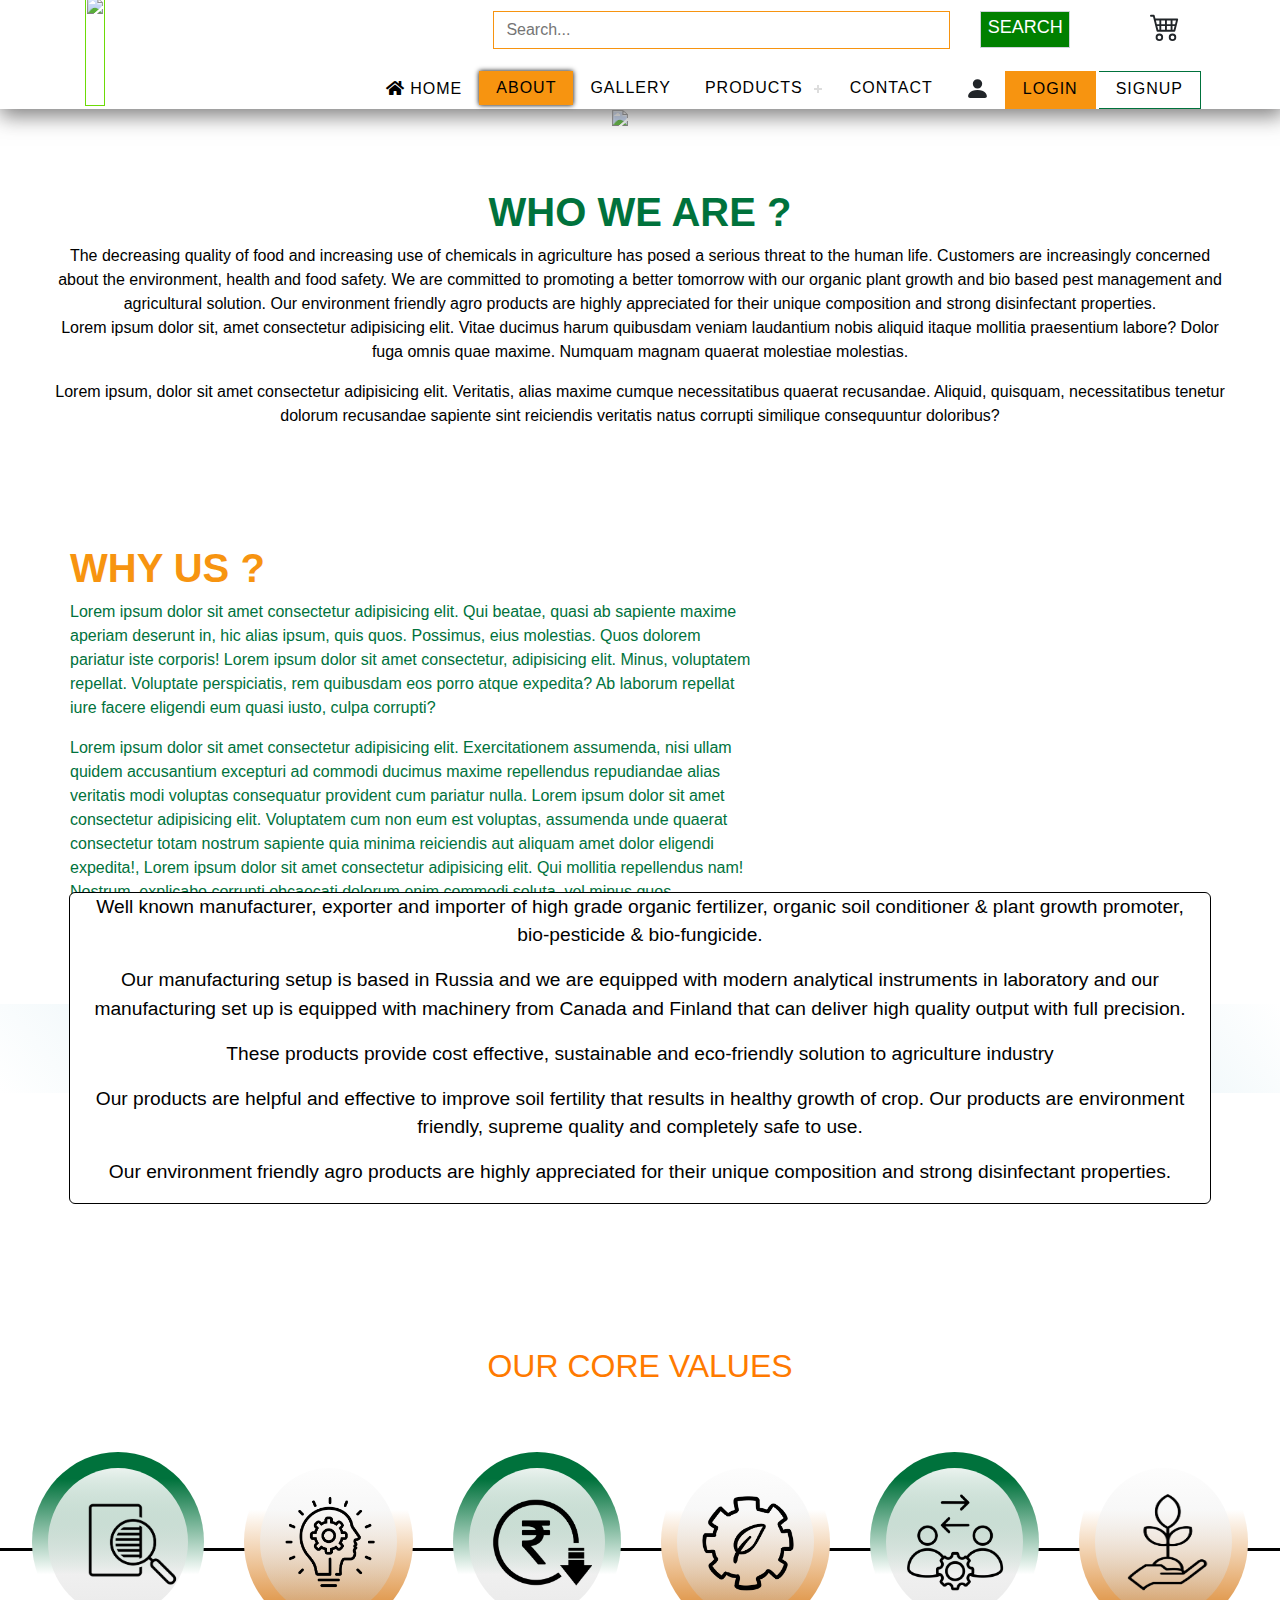
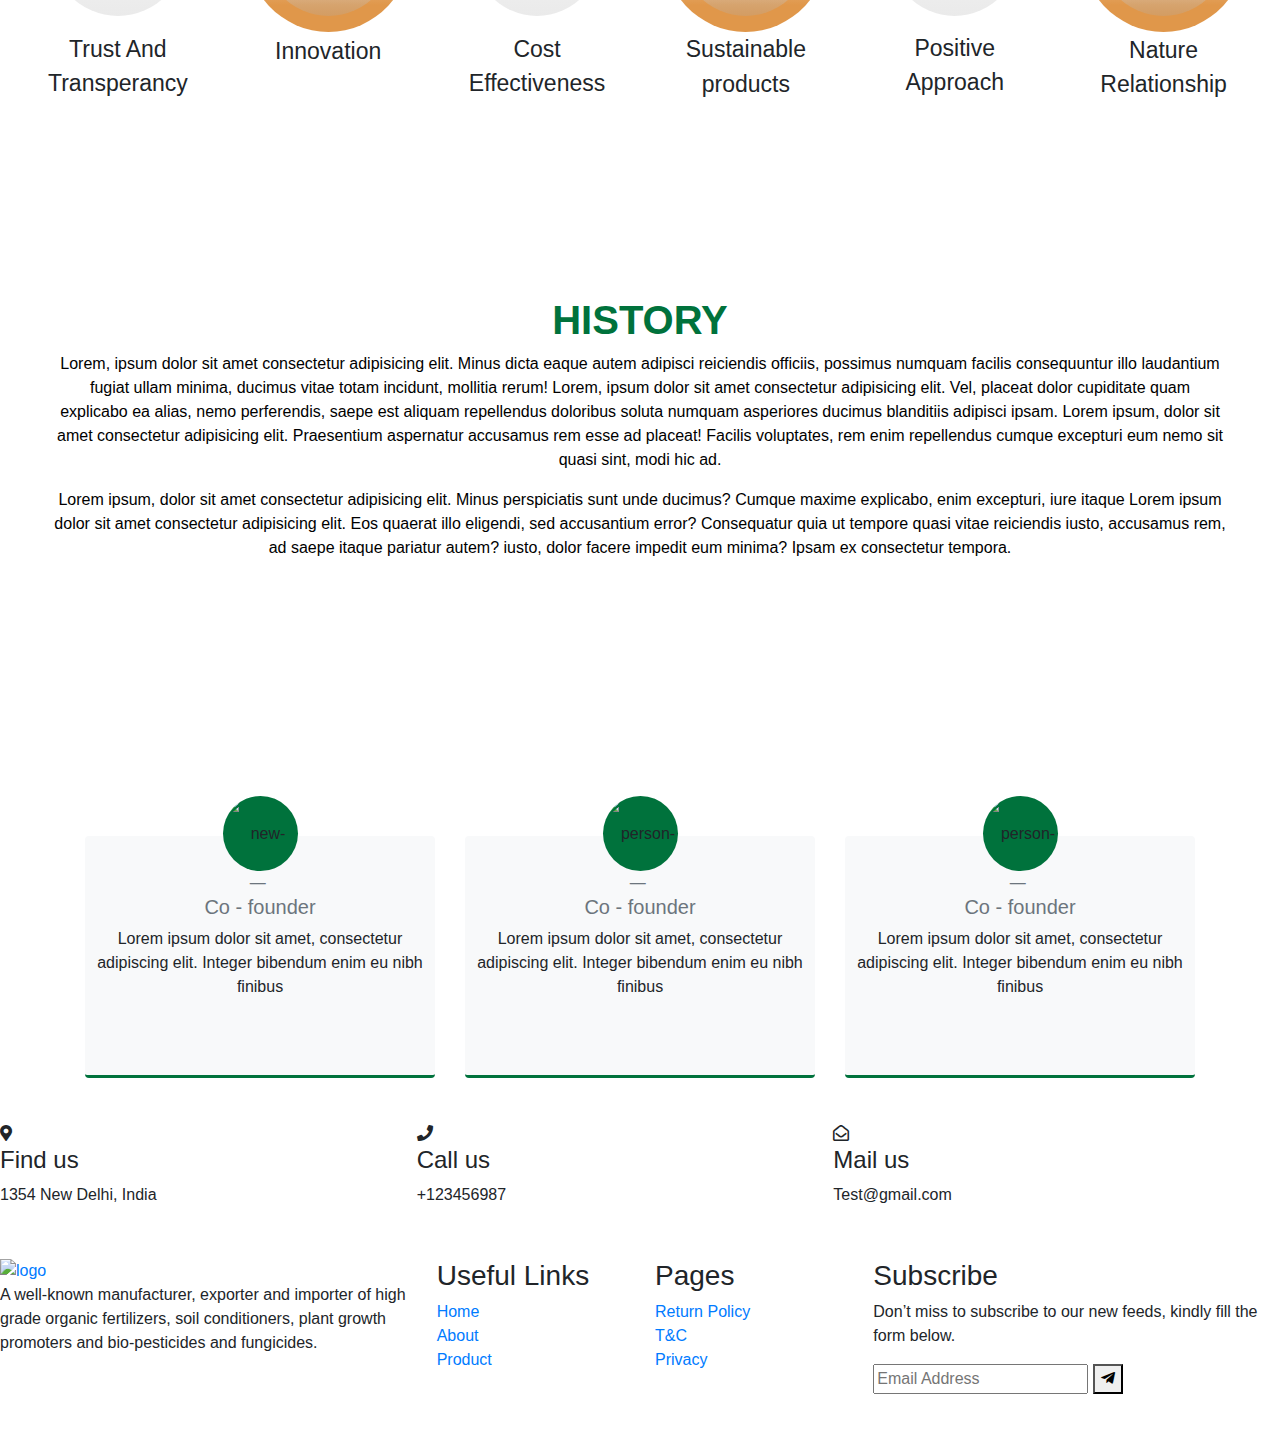
==== commit d7534986: "update to all bg imgs & color alignment" ====
--- a/About.html
+++ b/About.html
@@ -217,7 +217,7 @@
         }
         
         .VISION-text-in-p{
-            font-size: 1rem;
+            font-size: 1.2rem;
         }
 
         .Innovation-image-Effectiveness{
@@ -294,8 +294,7 @@
 
 } */
         .visiionheading{
-            background-image: linear-gradient(to top,white 1%,lightblue ,white )
-            ;
+                background-image: linear-gradient(-130deg,white,#c8e4ed 48%,white );
         }
     </style>
 
@@ -514,20 +513,6 @@
 
 
     <!-- new sectio text and images  -->
-
-
-
-
-
-
-
-
-
-
-
-
-
-
 
 
 
--- a/MyCustomCss/About.css
+++ b/MyCustomCss/About.css
@@ -252,7 +252,7 @@
     width: 300px;
     display: flex;
     border: double 1em transparent;
-    background-image: linear-gradient(white, white),
+    background-image: linear-gradient(white, #8080802e),
         linear-gradient(to bottom, #00723c 15%, white 68%);
     background-origin: border-box;
     background-clip: content-box, border-box;
@@ -313,7 +313,7 @@
 }
 
 .image:nth-child(2n) {
-    background-image: linear-gradient(white, white),
+    background-image: linear-gradient(white, #8080802e),
         linear-gradient(to top, #e0974a 15%, white 68%);
         /* linear-gradient(to top, white); */
 
